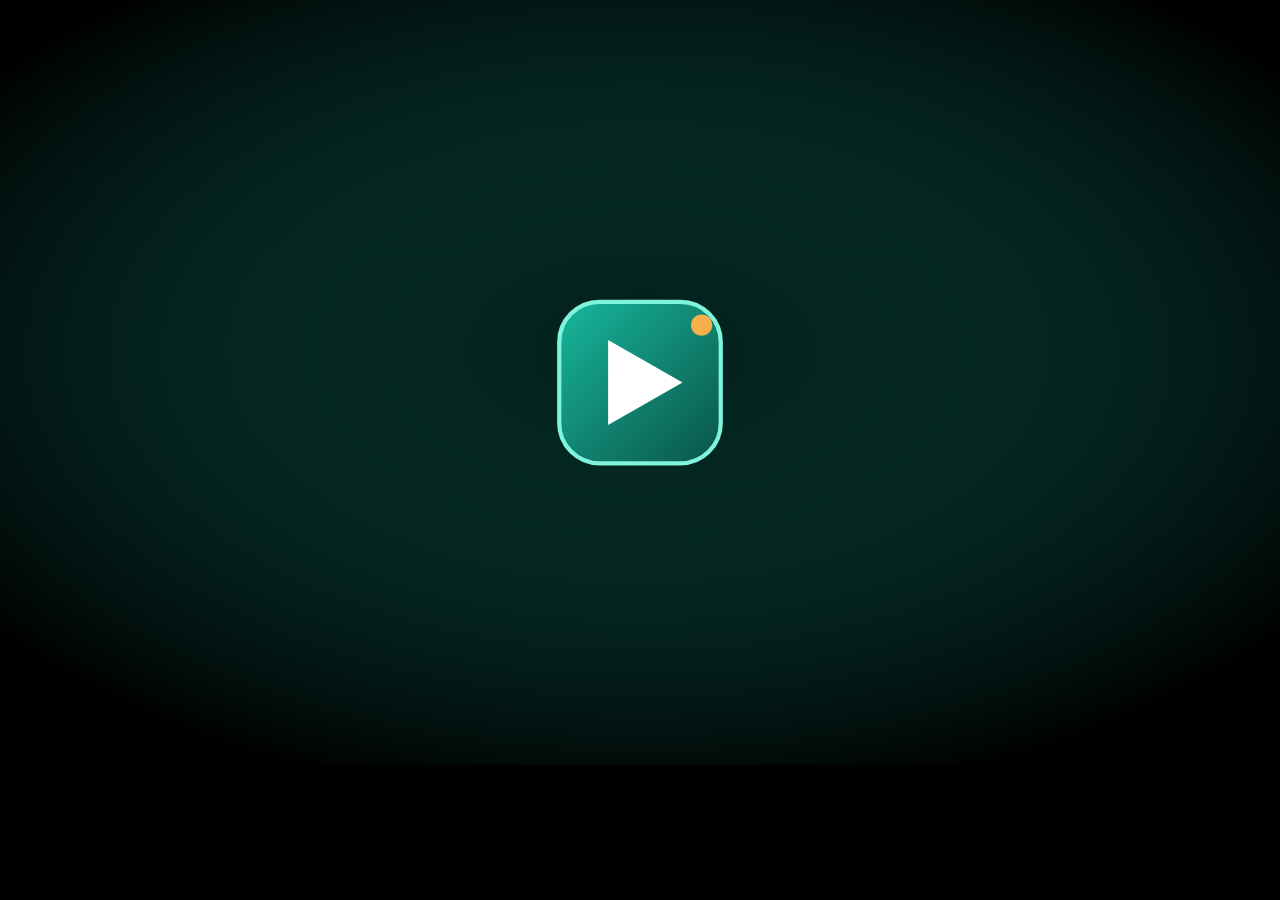
==== app/src/main/assets/index.html @ c2f41a92 "Add files via upload" ====
<!DOCTYPE html>
<html lang="ar" dir="rtl">
<head>
<meta charset="utf-8">
<meta name="viewport" content="width=device-width, initial-scale=1, viewport-fit=cover">
<title>وصلة TV | مشغل IPTV متكامل</title>
<link rel="icon" href="data:image/svg+xml,<svg xmlns='http://www.w3.org/2000/svg' viewBox='0 0 100 100'><text y='.9em' font-size='90'>▶</text></svg>">
<link href="https://fonts.googleapis.com/css2?family=Tajawal:wght@400;500;700&display=swap" rel="stylesheet" media="print" onload="this.media='all'">
<link rel="stylesheet" href="css/tokens.css">
<link rel="stylesheet" href="css/splash.css">
<link rel="stylesheet" href="css/base.css">

<link rel="stylesheet" href="css/glass.css">

<link rel="stylesheet" href="css/receiver.css">
<link rel="stylesheet" href="css/android.css">
<link rel="stylesheet" href="css/loading.css">
<link rel="stylesheet" href="css/settings.css">
<link rel="stylesheet" href="css/vod.css">
<link rel="stylesheet" href="css/vodplay.css">
<link rel="stylesheet" href="css/quickpanel.css">
<link rel="stylesheet" href="css/fonts.css">
<link rel="stylesheet" href="css/idle.css">
<link rel="stylesheet" href="css/polish.css">
<link rel="stylesheet" href="css/look.css">
</head>
<body>
<script>if(window.Android)document.documentElement.classList.add('droid')</script>
<div id="splash"><div class="lgw"><svg class="lgr" viewBox="0 0 200 200" xmlns="http://www.w3.org/2000/svg"><circle class="lgt" cx="100" cy="100" r="94"/><circle class="lgc" cx="100" cy="100" r="94"/></svg><svg class="sl-mark" viewBox="0 0 108 108" xmlns="http://www.w3.org/2000/svg"><defs><linearGradient id="slg" x1="0" y1="0" x2="1" y2="1"><stop offset="0" stop-color="#17b79c"/><stop offset="1" stop-color="#0a5448"/></linearGradient></defs><rect x="10" y="10" width="88" height="88" rx="22" fill="url(#slg)" stroke="#7ff3dc" stroke-width="2"/><polygon points="37,32 37,76 76,54" fill="#fff"/><circle cx="85" cy="23" r="6" fill="#f5b04c"/></svg></div><div class="sl-t">وصلة <b>TV</b></div><div class="sl-v" id="slv"></div></div>
<div id="qp"><div class="qpt">القائمة السريعة</div><div class="qpr" id="qpr"></div><div class="qph">← → تنقل · OK اختيار · رجوع: إغلاق (مرتان = خروج)</div></div>
<div id="lhint"></div>

<div id="updbar" class="hide">
  <span>📢 إصدار جديد <b id="updver"></b> متاح — <span id="updnotes" class="updnotes"></span></span>
  <a class="btn" id="updlink" target="_blank" rel="noopener">⬇ تنزيل</a>
  <button class="alt" id="updskip">لاحقاً</button>
</div>
<header>
  <span class="logo">▶</span><h1>وصلة TV</h1>
  <select id="lists" class="hide" title="القوائم المحفوظة"></select>
  <button class="alt" id="upd" title="تحديث القائمة من رابطها">🔄 تحديث</button>
  <a class="btn alt" id="blog" href="https://wasslatv.blogspot.com/" target="_blank" rel="noopener" title="صفحة التحديثات">📄 المدونة</a>
  <button class="alt" id="theme" title="تبديل الوضع (T)">🌓</button>
  <button class="alt" id="set" title="الإعدادات">⚙ الإعدادات</button>
</header>
<main>
  <aside id="side" class="hide">
    <div class="tools">
      <input id="q" type="search" placeholder="ابحث عن قناة ( / )">
      <select id="grp"></select>
    </div>
    <div class="count" id="count"></div>
    <div id="list"></div>
  </aside>
  <section style="position:relative;">
    <!-- شاشة الريسيفر OSD -->
    <div id="ldg"><div class="lgw"><svg class="lgr" viewBox="0 0 200 200" xmlns="http://www.w3.org/2000/svg"><circle class="lgt" cx="100" cy="100" r="94"/><circle class="lgc" cx="100" cy="100" r="94"/></svg><svg class="lgm" viewBox="0 0 108 108" xmlns="http://www.w3.org/2000/svg"><defs><linearGradient id="lgg" x1="0" y1="0" x2="1" y2="1"><stop offset="0" stop-color="#17b79c"/><stop offset="1" stop-color="#0a5448"/></linearGradient></defs><rect x="10" y="10" width="88" height="88" rx="22" fill="url(#lgg)" stroke="#7ff3dc" stroke-width="2"/><polygon points="37,32 37,76 76,54" fill="#fff"/><circle cx="85" cy="23" r="6" fill="#f5b04c"/></svg><b class="lgx">!</b></div><img id="ldgl" alt=""><div class="ldn" id="ldgn"></div><div class="lds" id="ldgs"></div><div class="ldh">OK إعادة المحاولة · ↑ ↓ قناة أخرى</div><div class="ldb"><button type="button" class="alt" id="ldgr">↻ إعادة المحاولة</button><button type="button" class="alt" id="ldgx">⏭ القناة التالية</button></div></div>
    <div id="osd" class="osd-overlay">القناة: 1</div>
    <div id="rbanner"><div class="b1"><div class="rn"></div><img alt=""><div class="ri"><b></b><small></small></div></div><div class="b2"><span class="bg"></span><span class="dt"></span><span class="rc"></span></div></div>
    <div id="rnum"></div>
    <div id="rtoast"></div>
    <div id="rmenu">
      <div class="mh"><span class="mt">📡 الريسيفر</span><span class="mg"></span><span class="mc"></span></div>
      <div class="rhead" id="rhead"><span class="h" data-h="sources"><svg viewBox="0 0 24 24" width="22" height="22" fill="currentColor" aria-hidden="true"><rect x="3" y="3" width="8" height="8" rx="2"/><rect x="13" y="3" width="8" height="8" rx="2"/><rect x="3" y="13" width="8" height="8" rx="2"/><rect x="13" y="13" width="8" height="8" rx="2"/></svg>المصادر</span></div>
      <div class="mb">
        <div class="ml"><div class="rows"></div></div>
        <div class="mp"><div class="pv"></div><div class="mi"><img alt=""><div><b></b><small></small></div></div></div>
      </div>
      <div class="mf" id="rhint"></div>
    </div>
    <button id="rexit">⚙ الإعدادات</button>

    <div id="load" class="hide">
      <div class="hero"><span class="logo big">▶</span><h2>وصلة TV</h2><p>مشغل IPTV متكامل - يدعم M3U و Xtream Codes</p></div>
      <div class="row"><button id="welcomeAdd">➕ إضافة قائمة أو سيرفر</button></div>
    </div>
    <div id="player" class="hide">
      <div id="resumebar" class="hide">🔊 القناة تعمل بدون صوت — <button class="alt" id="unmute">اضغط لتفعيل الصوت</button> <button class="alt" id="resumex" title="إغلاق">✕</button></div>
      <div class="nowrow" style="background: rgba(0,0,0,0.5); padding: 5px 10px; border-radius: 8px;">
        <button class="alt" id="cback" type="button" style="color:white; border-color:#555;">→ رجوع</button>
        <div id="now" style="color:white;"></div>
        <button class="alt" id="pf" style="color:white; border-color:#555;">☆ أضف للمفضلة</button>
      </div>
      <video id="v" controls playsinline></video>
      <div class="ctl" style="background: rgba(0,0,0,0.5); padding: 5px 10px; border-radius: 8px;">
        <button class="alt" id="prev" style="color:white; border-color:#555;" title="القناة السابقة (↑)">⏮ السابقة</button>
        <button class="alt" id="nextb" style="color:white; border-color:#555;" title="القناة التالية (↓)">التالية ⏭</button>
        <button class="alt" id="fsb" style="color:white; border-color:#555;" title="ملء الشاشة (F)">⛶ ملء الشاشة</button>
        <button class="alt" id="pipb" style="color:white; border-color:#555;" title="صورة داخل صورة (P)">▣ صورة داخل صورة</button>
      </div>
    </div>
    <div id="msg"></div>
  </section>
</main>
<footer>© 2026 DZ fastlink — جميع الحقوق محفوظة · تصميم <b>dahman atallaoui</b> · الإصدار <span id="fv"></span></footer>
<div id="st">
  <div class="sth"><span class="stt" id="stt">الإعدادات</span><span class="stm" id="stm"></span><button type="button" class="alt" id="stback">→ رجوع</button></div>
  <div class="stw"><nav class="snv" id="stnav"></nav><div class="stb" id="stb"></div></div>
  <div class="stpv" id="stpv"><span>معاينة البث</span></div>
  <div class="stf">↑ ↓ تنقل · OK اختيار · رجوع: خطوة للخلف</div>
</div>
<div id="vod">
  <div class="vtop"><span class="vlogo">🎬 المكتبة</span><div class="vtabs" id="vtabs"></div><span class="vsp"></span><span class="vhint">↑ ↓ ← → تنقل · OK فتح · رجوع</span></div>
  <div class="vhero" id="vodh"><img id="vpimg" alt=""><div><b id="vpt"></b><small id="vps"></small></div></div>
  <div class="vbody" id="vodb"></div>
</div>
<dialog id="kb" data-nav="grid">
  <h3 id="kbt"></h3>
  <div class="kbv" id="kbv"></div>
  <div class="kbg" id="kbg"></div>
</dialog>
<dialog id="nf">
  <h3>📄 ملف جديد</h3>
  <p id="nft"></p>
  <div style="display:flex;gap:8px;flex-wrap:wrap">
    <button type="button" id="nfadd">➕ إضافة</button>
    <button type="button" class="alt" id="nfskip">تجاهل</button>
    <button type="button" class="alt" id="nflater">لاحقاً</button>
  </div>
</dialog>
<dialog id="npad" data-nav="grid">
  <h3>🔢 رقم القناة</h3>
  <div id="npv"></div>
  <div class="npg">
    <button type="button" data-d="1">1</button><button type="button" data-d="2">2</button><button type="button" data-d="3">3</button>
    <button type="button" data-d="4">4</button><button type="button" data-d="5">5</button><button type="button" data-d="6">6</button>
    <button type="button" data-d="7">7</button><button type="button" data-d="8">8</button><button type="button" data-d="9">9</button>
    <button type="button" class="alt" id="npdel">⌫</button><button type="button" data-d="0">0</button><button type="button" id="npgo">✔ تشغيل</button>
  </div>
  <button type="button" class="alt" id="npcan">إلغاء</button>
</dialog>
<dialog id="chedit">
  <h3 id="cet">تعديل قناة</h3>
  <div class="sec" style="border:0;margin:0;padding:0">
    <label class="small">الرقم <input id="cen" type="number" min="1" max="9999"></label>
    <label class="small">الاسم <input id="cename"></label>
    <label class="small">الرابط <input id="ceu" dir="ltr"></label>
    <label class="small">المجموعة <input id="ceg"></label>
    <label class="small">رابط الشعار (اختياري) <input id="cel" dir="ltr"></label>
    <div id="cemsg" class="small" style="color:#e5484d"></div>
    <div style="display:flex;gap:8px;flex-wrap:wrap">
      <button id="cesave" type="button">💾 حفظ</button>
      <button class="alt" id="cedel" type="button">🗑 حذف</button>
      <button class="alt" id="cecan" type="button">إلغاء</button>
    </div>
  </div>
</dialog>
<dialog id="dlg">
  <h3>⚙ الإعدادات</h3>
  <p class="small"><b>وصلة TV</b> — الإصدار <span id="ver"></span> · © 2026 DZ fastlink · تصميم <b>dahman atallaoui</b></p>
  
  <div class="sec"><h4>➕ إضافة قائمة M3U</h4>
    <div class="drop" id="drop">اسحب ملف m3u هنا أو <label class="btn">اختر ملفاً<input id="file" type="file" multiple accept=".m3u,.m3u8,.txt,audio/x-mpegurl,application/vnd.apple.mpegurl" hidden></label></div>
    <div class="lb"><input id="url" type="url" placeholder="https://example.com/list.m3u"><button class="alt" id="fetch">جلب من رابط</button></div>
  </div>

  <div class="sec" style="border-top:1px dashed var(--line); padding-top:10px;">
    <h4>🔗 إضافة سيرفر Extreme (Xtream Codes)</h4>
    <div class="lrow">
      <input id="xt_host" type="text" placeholder="رابط السيرفر (مثال: http://domain.com:8080)" dir="ltr">
      <input id="xt_user" type="text" placeholder="اسم المستخدم" dir="ltr">
      <input id="xt_pass" type="password" placeholder="كلمة المرور" dir="ltr">
      <button class="btn" id="xt_add">إضافة السيرفر</button>
    </div>
  </div>

  <div class="sec"><h4>📚 قوائمك المحفوظة</h4>
    <div id="mgr"></div>
  </div>
  <div class="sec"><h4>🖼 المظهر</h4>
    <label class="small"><input type="checkbox" id="bgphoto"> إظهار الصورة الخلفية</label>
  </div>
  <div class="sec"><h4>▶ الاستئناف</h4>
    <label class="small"><input type="checkbox" id="resume"> شغّل آخر قناة تلقائياً عند فتح البرنامج</label>
  </div>
  <div class="sec"><h4>📡 القنوات المدمجة</h4>
    <div class="small" id="chinfo">—</div>
    <div style="display:flex;gap:8px;flex-wrap:wrap">
      <button class="alt" id="chadd" type="button">➕ إضافة / تحديث</button>
      <button class="alt" id="chrev" type="button">🔍 مراجعة المخفية</button>
      <button class="alt" id="chnew" type="button">➕ قناة جديدة</button>
      <button class="alt" id="chrst" type="button">↺ إعادة الضبط</button>
    </div>
    <div class="small">للتعديل: زر الفأرة الأيمن على القناة، أو F4 في قائمة الريسيفر.</div>
    <div id="chlist" style="display:none;max-height:240px;overflow:auto"></div>
  </div>
  <div class="sec"><h4>🔔 الصوت</h4>
    <label class="small"><input type="checkbox" id="zapsnd"> صوت قصير عند تغيير القناة (وضع الريسيفر)</label>
  </div>
  <div class="sec"><h4>🔄 التحديثات</h4>
    <p class="small">الإصدار الحالي: <b id="ver2"></b></p>
    <button class="alt" id="checkupd">🔄 فحص التحديثات</button>
  </div>
  <div class="danger2">
    <h4>⚠ حذف كل القوائم</h4>
    <p>سيُحذف كل شيء (القوائم + المفضلة + السجل) من هذا الجهاز ولا يمكن التراجع.</p>
    <div class="row">
      <input id="cf" placeholder="اكتب: مسح" autocomplete="off">
      <button id="forget" class="dng" disabled>🗑 حذف الكل</button>
    </div>
  </div>
  <input id="mfile" type="file" accept=".m3u,.m3u8,.txt,audio/x-mpegurl,application/vnd.apple.mpegurl" hidden>
  <div class="row" style="margin-top:14px"><button class="alt" id="close">إغلاق</button></div>
</dialog>

<script src="js/boot.js"></script>
<script src="js/libs.js"></script>
<script src="js/app.js"></script>
<script src="js/remote.js"></script>
<script src="js/receiver.js"></script>
<script src="js/modes.js"></script>
<script src="js/channels.js"></script>
<script src="js/android.js"></script>
<script src="js/tvnav.js"></script>
<script src="js/nav.js"></script>
<script src="js/loading.js"></script>
<script src="js/quickpanel.js"></script>
<script src="js/keyboard.js"></script>
<script src="js/settings.js"></script>
<script src="js/xtream.js"></script>
<script src="js/vod.js"></script>
<script src="js/newfiles.js"></script>
<script src="js/idle.js"></script>
<script src="js/splash.js"></script>
</body>
</html>
---- app/src/main/assets/css/tokens.css ----
/* ===== رموز التصميم الموحّدة (ألوان · مسافات · أنصاف أقطار) =====
   تُستعمل في المكوّنات الجديدة، وتُنقل إليها بقية الشاشات تدريجياً. */
:root{
  --w-bg0:#030d0b;--w-bg1:#06231e;--w-g1:#0a5448;--w-g2:#0e7c6b;--w-acc:#3dc9ae;
  --w-gold:#f5b04c;--w-ink:#ffffff;--w-mute:#9fcfc6;--w-line:#1f8f7c;
  --w-r:12px;--w-r-lg:20px;--w-safe:max(28px,4vw);   /* هامش آمن من حواف التلفاز */
  --w-fs:18px;                                       /* أصغر خط للمشاهدة من بعيد */
}
---- app/src/main/assets/css/splash.css ----
/* ===== الشاشة الافتتاحية (أندرويد) ===== */
#splash{display:none;position:fixed;inset:0;z-index:300;flex-direction:column;align-items:center;justify-content:center;gap:20px;background:linear-gradient(180deg,#0a3b34,#030d0b);color:#fff;transition:opacity .45s}
html.droid #splash{display:flex}
#splash.gone{opacity:0;pointer-events:none}
#splash .sl-mark{width:128px;height:128px;animation:slpop .9s ease-out both}
#splash .sl-t{font-size:34px;font-weight:800;letter-spacing:1px}
#splash .sl-t b{color:#f5b04c}
#splash .sl-bar{width:220px;height:4px;border-radius:2px;background:#ffffff26;overflow:hidden}
#splash .sl-bar i{display:block;height:100%;width:40%;border-radius:2px;background:#f5b04c;animation:slbar 1.4s ease-in-out infinite}
#splash .sl-v{font-size:14px;color:#9fcfc6;min-height:18px}
@keyframes slpop{from{transform:scale(.6);opacity:0}to{transform:scale(1);opacity:1}}
@keyframes slbar{0%{transform:translateX(-120%)}100%{transform:translateX(320%)}}
---- app/src/main/assets/css/base.css ----
:root{--bg:#f2f5f4;--panel:#fff;--ink:#12302f;--mute:#5f7776;--line:#d5e0de;--acc:#0e7c6b;--acc2:#e0902b;--sel:#e3f2ef}
@media (prefers-color-scheme:dark){:root:not([data-theme="light"]){--bg:#0d1e1d;--panel:#142a28;--ink:#e6f1ef;--mute:#8fa9a6;--line:#244240;--acc:#3dc9ae;--acc2:#f0a742;--sel:#1b3836}}
:root[data-theme="dark"]{--bg:#0d1e1d;--panel:#142a28;--ink:#e6f1ef;--mute:#8fa9a6;--line:#244240;--acc:#3dc9ae;--acc2:#f0a742;--sel:#1b3836}
*{box-sizing:border-box}
html,body{height:100%;margin:0}
html{padding-top:env(safe-area-inset-top,0px);padding-bottom:env(safe-area-inset-bottom,0px);scroll-padding-top:env(safe-area-inset-top,0px)}
body{background:var(--bg);color:var(--ink);font-family:Tajawal,system-ui,sans-serif;font-size:15px;display:flex;flex-direction:column}
header{display:flex;gap:10px;align-items:center;padding:10px 14px;border-bottom:1px solid var(--line);background:var(--panel);flex-wrap:wrap}
h1{font-size:18px;margin:0;font-weight:700;margin-inline-end:auto}
button,.btn,select,input,textarea{font:inherit;color:inherit}
.btn,button{background:var(--acc);color:#fff;border:0;border-radius:8px;padding:7px 14px;cursor:pointer;font-weight:500}
.btn.alt,button.alt{background:transparent;color:var(--ink);border:1px solid var(--line)}
:is(button,.btn,input,select,textarea,.ch):focus-visible{outline:2px solid var(--acc2);outline-offset:2px}
main{flex:1;min-height:0;display:grid;grid-template-columns:minmax(260px,360px) 1fr}
aside{display:flex;flex-direction:column;min-height:0;background:var(--panel);border-inline-end:1px solid var(--line)}
.tools{display:flex;gap:8px;padding:10px;border-bottom:1px solid var(--line)}
.tools input,.tools select{flex:1;min-width:0;background:var(--bg);border:1px solid var(--line);border-radius:8px;padding:7px 10px}
.count{padding:6px 12px;color:var(--mute);font-size:13px}
#list{flex:1;overflow-y:auto}
.ch{display:flex;gap:10px;align-items:center;padding:8px 12px;border-bottom:1px solid var(--line);cursor:pointer;width:100%;background:none;color:inherit;text-align:start;border-radius:0}
.ch:hover{background:var(--sel)}.ch.on{background:var(--sel);box-shadow:inset -3px 0 var(--acc)}
.ch img,.ch .ph{width:38px;height:38px;border-radius:6px;object-fit:contain;background:var(--bg);flex:none}
.ch .ph{display:grid;place-items:center;color:var(--mute);font-weight:700}
.ch b{display:block;font-weight:500;overflow:hidden;text-overflow:ellipsis;white-space:nowrap}
.ch small{color:var(--mute)}
.ch div{min-width:0}
section{display:flex;flex-direction:column;min-height:0;padding:14px;gap:10px;overflow-y:auto;background:#000;} /* خلفية سوداء للمشغل */
video{width:100%;height:100%;max-height:85vh;background:#000;border-radius:0;object-fit:contain}
#now{font-weight:700;font-size:17px;color:#fff;}
#msg{color:var(--mute);min-height:1.4em}
#msg.err{color:#c4452d}
#load{display:grid;gap:10px;max-width:560px;margin:auto;padding:10px}
#load textarea{min-height:110px;background:var(--panel);border:1px solid var(--line);border-radius:8px;padding:8px;direction:ltr;text-align:left}
#load .row{display:flex;gap:8px;flex-wrap:wrap}
#load input[type=url]{flex:1;min-width:180px;direction:ltr;background:var(--panel);border:1px solid var(--line);border-radius:8px;padding:7px 10px}
.drop{border:2px dashed var(--line);border-radius:12px;padding:22px;text-align:center;color:var(--mute)}
.drop.over{border-color:var(--acc);background:var(--sel)}
.hide{display:none!important}
main:has(#side.hide){grid-template-columns:1fr}
@media(max-width:760px){main{grid-template-columns:1fr;grid-template-rows:auto 1fr}aside{max-height:46vh;border-inline-end:0;border-bottom:1px solid var(--line);order:2}section{order:1}}

header{background:linear-gradient(135deg,#0a5448,#0e7c6b 60%,#15a88f);color:#fff;border:0;box-shadow:0 2px 12px #0003}
header .btn,header button{background:#ffffff26;color:#fff;border:1px solid #ffffff40}
header .btn:hover,header button:hover{background:#ffffff3d}
.logo{width:34px;height:34px;border-radius:10px;background:linear-gradient(135deg,var(--acc2),#f7c46a);display:grid;place-items:center;color:#12302f;font-size:15px;box-shadow:0 2px 8px #0003;flex:none}
.logo.big{width:68px;height:68px;border-radius:20px;font-size:28px;margin:0 auto}
.hero{text-align:center;padding:6px 0 4px}.hero h2{margin:12px 0 4px;font-size:26px}.hero p{margin:0;color:var(--mute)}
.drop{background:var(--panel)}
aside,#load textarea,#load input[type=url]{box-shadow:0 1px 6px #0000000d}
.ch{transition:background .15s}
video{box-shadow:0 6px 24px #0004}
footer{text-align:center;padding:7px 10px;font-size:12.5px;color:var(--mute);background:var(--panel);border-top:1px solid var(--line)}
dialog{background:var(--panel);color:var(--ink);border:1px solid var(--line);border-radius:14px;padding:20px;max-width:440px;width:92%;font-family:inherit}
dialog::backdrop{background:#0008}dialog h3{margin:0 0 8px}dialog .small{font-size:13px;color:var(--mute)}
button.dng{background:#c4452d}button:disabled{opacity:.4;cursor:not-allowed}


.rw{display:flex;align-items:stretch;border-bottom:1px solid var(--line)}
.rw .ch{flex:1;border-bottom:0;min-width:0}
.st{background:none;color:var(--mute);padding:0 14px;border-radius:0;font-size:19px;border:0}
.st.on{color:var(--acc2)}.st:hover{background:var(--sel)}
.nowrow{display:flex;gap:10px;align-items:center;flex-wrap:wrap}
.nowrow #now{margin-inline-end:auto}
.ctl{display:flex;gap:8px;flex-wrap:wrap;align-items:center}
.ctl select,header select{background:var(--panel);color:var(--ink);border:1px solid var(--line);border-radius:8px;padding:6px 8px;max-width:200px}
header select{background:#ffffff26;color:#fff;border-color:#ffffff40}
header select option{color:#12302f}
dialog{max-width:640px;max-height:90vh;overflow:auto}
.sec{border-top:1px solid var(--line);margin-top:14px;padding-top:12px;display:grid;gap:8px}
.sec h4{margin:0}
.sec textarea,.sec input[type=text],.sec input[type=url],.lrow input{background:var(--bg);border:1px solid var(--line);border-radius:8px;padding:7px 10px;min-width:0}
.sec textarea{min-height:90px;direction:ltr;text-align:left}
.sec input[type=url]{flex:1;min-width:180px;direction:ltr}
.lb{display:flex;gap:6px;flex-wrap:wrap;align-items:center}
.lb button,.lb .btn{padding:5px 11px;font-size:13px}
.lrow{display:grid;gap:6px;padding:10px;border:1px solid var(--line);border-radius:10px}
.lrow.cur{border-color:var(--acc);background:var(--sel)}
.lrow .lu{direction:ltr;text-align:left}
.lrow small{color:var(--mute)}

/* منطقة الخطر */
.danger2{border:1px solid #c4452d33;background:#c4452d0d;border-radius:10px;padding:12px;margin-top:18px}
.danger2 h4{margin:0 0 6px;color:#c4452d;font-size:14px}
.danger2 p{margin:0 0 10px;font-size:12.5px;color:var(--mute)}
.danger2 .row{display:flex;gap:8px;flex-wrap:wrap}
.danger2 input{flex:1;min-width:140px;background:var(--panel);border:1px solid var(--line);border-radius:8px;padding:7px 10px}
:root[data-theme="dark"] .danger2,:root:not([data-theme="light"]) .danger2{background:#c4452d14;border-color:#c4452d55}
@media (prefers-color-scheme:dark){:root:not([data-theme="light"]) .danger2{background:#c4452d14;border-color:#c4452d55}}

/* شريط الاستئناف */
#resumebar{display:flex;gap:10px;align-items:center;flex-wrap:wrap;padding:8px 12px;background:linear-gradient(135deg,#0e7c6b,#15a88f);color:#fff;border-radius:8px;font-size:14px}
#resumebar button{background:#ffffff26;color:#fff;border:1px solid #ffffff40;padding:4px 11px;font-size:13px;border-radius:6px;cursor:pointer;font-family:inherit}
#resumebar button:hover{background:#ffffff3d}
#resumebar #resumex{margin-inline-start:auto;padding:2px 8px}

/* شريط التحديث */
#updbar{display:flex;gap:10px;align-items:center;flex-wrap:wrap;padding:10px 14px;background:linear-gradient(135deg,#e0902b,#f7c46a);color:#12302f;font-weight:500;font-size:14px;box-shadow:0 2px 8px #0002}
#updbar span{margin-inline-end:auto;min-width:0}
#updbar .updnotes{opacity:.8;font-size:13px}
#updbar .btn{background:#12302f;color:#fff;text-decoration:none;padding:6px 14px;border-radius:8px;font-size:13px;font-weight:500;flex:none}
#updbar button{background:transparent;color:#12302f;border:1px solid #12302f40;padding:5px 10px;border-radius:6px;font-size:13px;cursor:pointer;font-family:inherit;flex:none}
#updbar button:hover{background:#12302f1a}
@media(max-width:600px){#updbar{font-size:13px;padding:8px 10px}#updbar .updnotes{display:none}}

/* التحكم بالريموت (Overlay) */
.osd-overlay {
  position: absolute;
  top: 20px;
  right: 20px;
  background: rgba(0, 0, 0, 0.7);
  color: #fff;
  padding: 10px 20px;
  border-radius: 8px;
  font-size: 18px;
  font-weight: bold;
  z-index: 100;
  border: 1px solid #444;
  display: none;
  pointer-events: none;
}
---- app/src/main/assets/css/glass.css ----
/* ===== واجهة زجاجية ===== */
:root{--panel:rgba(255,255,255,.52);--bg:#e6f0ee;--line:rgba(18,48,47,.13);--edge:rgba(255,255,255,.72);--sel:rgba(14,124,107,.16);--field:rgba(255,255,255,.55);--shadow:0 8px 32px rgba(10,60,52,.14);--ph:.42;--veil:rgba(236,246,244,.6)}
@media (prefers-color-scheme:dark){:root:not([data-theme="light"]){--panel:rgba(16,38,36,.52);--bg:#061312;--line:rgba(255,255,255,.12);--edge:rgba(255,255,255,.18);--sel:rgba(61,201,174,.18);--field:rgba(0,0,0,.28);--shadow:0 8px 32px rgba(0,0,0,.38);--ph:.36;--veil:rgba(6,19,18,.55)}}
:root[data-theme="dark"]{--panel:rgba(16,38,36,.52);--bg:#061312;--line:rgba(255,255,255,.12);--edge:rgba(255,255,255,.18);--sel:rgba(61,201,174,.18);--field:rgba(0,0,0,.28);--shadow:0 8px 32px rgba(0,0,0,.38);--ph:.36;--veil:rgba(6,19,18,.55)}
*{scrollbar-width:thin;scrollbar-color:rgba(120,150,145,.55) transparent}
header{background:linear-gradient(135deg,rgba(10,84,72,.78),rgba(14,124,107,.66) 60%,rgba(21,168,143,.6));-webkit-backdrop-filter:blur(18px) saturate(160%);backdrop-filter:blur(18px) saturate(160%);border-bottom:1px solid rgba(255,255,255,.28);box-shadow:0 4px 24px rgba(0,0,0,.18)}
aside,footer{background:var(--panel);-webkit-backdrop-filter:blur(22px) saturate(150%);backdrop-filter:blur(22px) saturate(150%);border-color:var(--edge)}
aside{box-shadow:var(--shadow)}
footer{border-top:1px solid var(--edge)}
.tools input,.tools select,.sec textarea,.sec input[type=text],.sec input[type=url],.lrow input,#load textarea,#load input[type=url],.danger2 input,.ctl select{background:var(--field);border:1px solid var(--edge)}
.ch img,.ch .ph{background:var(--field)}
#load{background:var(--panel);-webkit-backdrop-filter:blur(14px) saturate(150%);backdrop-filter:blur(14px) saturate(150%);border:1px solid var(--edge);border-radius:20px;padding:26px;box-shadow:var(--shadow)}
.drop{background:var(--field);border-color:var(--edge)}
.btn.alt,button.alt{background:var(--field);border:1px solid var(--edge)}
header .btn.alt,header button.alt{background:rgba(255,255,255,.16);border:1px solid rgba(255,255,255,.35);color:#fff}
dialog{background:var(--panel);-webkit-backdrop-filter:blur(26px) saturate(160%);backdrop-filter:blur(26px) saturate(160%);border:1px solid var(--edge);box-shadow:0 20px 60px rgba(0,0,0,.35)}
dialog::backdrop{background:rgba(0,0,0,.32);-webkit-backdrop-filter:blur(5px);backdrop-filter:blur(5px)}
.lrow{background:var(--field);border-color:var(--edge)}
.lrow.cur{border-color:var(--acc);background:var(--sel)}
video{border:1px solid var(--edge)}
---- app/src/main/assets/css/receiver.css ----
/* ===== وضع الريسيفر (شكل ريسيفر فضائي كلاسيكي) ===== */
body.rcv header,body.rcv footer,body.rcv aside,body.rcv #updbar,body.rcv .nowrow,body.rcv .ctl,body.rcv #osd{display:none!important}
body.rcv main{display:block}
body.rcv section{position:fixed!important;inset:0;background:#000;z-index:5}
body.rcv.menu section{background:linear-gradient(160deg,#0e7c6b,#0a3b34 55%,#04120f)}
body.rcv #player{position:absolute;inset:0;display:block;cursor:pointer}
body.rcv #player.hide{display:none!important}
body.rcv #player video{width:100%;height:100%;object-fit:contain;background:#000;border:0;border-radius:0;box-shadow:none;display:block}
body.rcv #player video.pvid{border:3px solid #3dc9ae;border-radius:4px;box-shadow:0 0 0 2px #06332c,0 10px 30px #000a;object-fit:cover}
body.rcv #msg{position:absolute;bottom:150px;inset-inline:0;text-align:center;z-index:30}
#rbanner{position:absolute;inset-inline:3%;bottom:4%;display:none;flex-direction:column;border-radius:6px;overflow:hidden;z-index:40;border:2px solid #3dc9ae;background:linear-gradient(180deg,#15a88f,#0a5448 55%,#062f28);color:#fff;box-shadow:0 10px 40px rgba(0,0,0,.6)}
#rbanner.on{display:flex}
#rbanner .b1{display:flex;align-items:center;gap:16px;padding:12px 18px}
#rbanner .rn{font-size:40px;font-weight:800;color:#f5b04c;min-width:104px;text-align:center;direction:ltr;background:#04201b;border:2px solid #3dc9ae;border-radius:4px;padding:2px 8px}
#rbanner img{width:60px;height:60px;object-fit:contain;border-radius:6px;background:#ffffff22}
#rbanner .ri{flex:1;min-width:0}
#rbanner .ri b{display:block;font-size:28px;overflow:hidden;text-overflow:ellipsis;white-space:nowrap}
#rbanner .ri small{color:#d2efe9;font-size:15px}
#rbanner .b2{display:flex;align-items:center;gap:12px;padding:6px 18px;background:#04201bcc;border-top:1px solid #3dc9ae66;font-size:15px;color:#d2efe9}
#rbanner .bg{display:flex;gap:8px;flex:1}
#rbanner .bg i{font-style:normal;font-weight:700;font-size:13px;color:#04201b;background:#f5b04c;border-radius:3px;padding:1px 8px}
#rbanner .rc{font-size:22px;color:#fff;direction:ltr;font-weight:700}
#rnum{position:absolute;top:24px;inset-inline-end:28px;display:none;font-size:64px;font-weight:800;color:#f5b04c;padding:4px 26px;border-radius:6px;background:#04201b;border:3px solid #3dc9ae;z-index:51;direction:ltr;letter-spacing:6px}
#rtoast{position:absolute;top:24px;inset-inline-start:50%;transform:translateX(50%);display:none;padding:10px 22px;border-radius:6px;font-size:18px;z-index:50;background:#04201b;color:#fff;border:2px solid #3dc9ae}
#rtoast.on{display:block}
#rmenu{position:absolute;inset:0;display:none;flex-direction:column;z-index:43;color:#fff}
#rmenu.on{display:flex}
#rmenu .mh{display:flex;align-items:center;gap:16px;padding:12px 28px;background:linear-gradient(90deg,#15a88f,#0a5448);border-bottom:2px solid #3dc9ae}
#rmenu .mt{font-size:24px;font-weight:800;color:#f5b04c}
#rmenu .mg{flex:1;font-size:17px;color:#e6f7f3}
#rmenu .mc{font-size:20px;font-weight:700;direction:ltr}
#rmenu .mb{flex:1;display:flex;gap:26px;padding:18px 28px;min-height:0}
#rmenu .ml{width:50%;display:flex;flex-direction:column;min-height:0;background:#04120f99;border:2px solid #1f8f7c;border-radius:4px}
#rmenu .rows{flex:1;overflow-y:auto}
#rmenu .r{display:flex;align-items:center;gap:12px;padding:8px 14px;border-bottom:1px solid #3dc9ae26;font-size:19px;cursor:pointer}
#rmenu .r .n{min-width:58px;text-align:center;background:#0a5448;border-radius:3px;padding:1px 6px;direction:ltr;color:#f5b04c;font-weight:700}
#rmenu .r .t{flex:1;min-width:0;overflow:hidden;text-overflow:ellipsis;white-space:nowrap}
#rmenu .r .s{color:#f5b04c}
#rmenu .r.cur .t::after{content:" ▶";color:#3dc9ae}
#rmenu .r.sel{background:linear-gradient(90deg,#2fd1b0,#0e8a76);box-shadow:inset 0 0 0 1px #d6fff5}
#rmenu .mp{flex:1;display:flex;flex-direction:column;gap:14px;min-width:0}
#rmenu .pv{width:100%;aspect-ratio:16/9}
#rmenu .mi{display:flex;align-items:center;gap:14px;padding:12px 16px;background:#04120f99;border:2px solid #1f8f7c;border-radius:4px}
#rmenu .mi img{width:54px;height:54px;object-fit:contain;background:#ffffff22;border-radius:6px}
#rmenu .mi b{display:block;font-size:22px}
#rmenu .mi small{color:#d2efe9;font-size:15px}
#rmenu .mf{display:flex;gap:26px;flex-wrap:wrap;padding:10px 28px;background:#04120f;border-top:2px solid #1f8f7c;font-size:15px}
#rmenu .mf u{display:inline-block;width:14px;height:14px;border-radius:50%;margin-inline-end:8px;vertical-align:-2px}
#rmenu .c1{background:#e53935}#rmenu .c2{background:#43a047}#rmenu .c3{background:#fdd835}#rmenu .c4{background:#1e88e5}
#rexit{position:absolute;top:16px;inset-inline-start:16px;z-index:52;display:none;padding:7px 14px;border-radius:4px;cursor:pointer;background:#04201b;color:#fff;border:2px solid #3dc9ae}
#rexit.on{display:block}

/* ----- أقسام + خيارات القناة + أذرع التحكم ----- */
#rmenu .tabs{display:flex;gap:8px;padding:8px 28px;overflow-x:auto;background:#04201b;border-bottom:1px solid #1f8f7c}
#rmenu .tabs .t{white-space:nowrap;padding:8px 16px;border-radius:999px;border:2px solid transparent;color:#d2efe9;font-size:16px}
#rmenu .tabs .t.on{background:#0a5448;color:#fff;font-weight:700}
#rmenu .tabs .t.sel{border-color:#f5b04c;box-shadow:0 0 0 4px rgba(245,176,76,.3)}
#rmenu .mact{display:flex;flex-direction:column;gap:8px}
#rmenu .mact .a{padding:10px 14px;border-radius:8px;background:#04201b99;border:2px solid #1f8f7c;font-size:16px;cursor:pointer}
#rmenu .mact .a.sel{border-color:#f5b04c;background:#0a5448;box-shadow:0 0 0 4px rgba(245,176,76,.3)}
#rmenu:not(.z-rows) .r.sel{opacity:.65}
#rmenu .r.sel{outline:2px solid #f5b04c;outline-offset:-2px}
#npv{font-size:36px;text-align:center;direction:ltr;min-height:48px;letter-spacing:6px}
.npg{display:grid;grid-template-columns:repeat(3,1fr);gap:8px;margin:10px 0}
.npg button{font-size:22px;padding:14px 8px}

/* ----- الأزرار العلوية في قائمة القنوات ----- */
#rmenu .rhead{display:flex;gap:10px;padding:8px 28px;background:#04201b;border-bottom:1px solid #1f8f7c}
#rmenu .rhead .h{white-space:nowrap;padding:8px 18px;border-radius:999px;border:2px solid transparent;color:#d2efe9;font-size:16px;background:#0a544866;cursor:pointer}
#rmenu .rhead .h.sel{border-color:#f5b04c;box-shadow:0 0 0 4px rgba(245,176,76,.3);background:#0a5448;color:#fff;font-weight:700}
#rmenu:not(.z-rows) .r.sel{opacity:.65}

/* ----- تحسين الصف المحدد: نص داكن واضح + رقم ثابت + هوامش آمنة + تمرير الاسم الطويل ----- */
#rmenu .mh,#rmenu .mb,#rmenu .mf,#rmenu .tabs,#rmenu .rhead{padding-inline:var(--w-safe)}
#rmenu .r .n{flex:none;min-width:76px;box-sizing:border-box}
#rmenu .r .t{display:block}
#rmenu .r .t>span{display:inline-block;white-space:nowrap}
#rmenu .r.sel{background:linear-gradient(90deg,#f5b04c,#ffd27a);color:#1a1100;font-weight:800;outline:3px solid #fff;outline-offset:-3px;box-shadow:0 0 0 3px #f5b04c66}
#rmenu .r.sel .n{background:#04201b;color:#f5b04c}
#rmenu .r.sel .s,#rmenu .r.cur.sel .t::after{color:#7a3d00}
#rmenu .r.sel .t.mqc{text-overflow:clip}
#rmenu .r.sel .t>span.mq{animation:rmq 6s linear 0.8s infinite alternate}
@keyframes rmq{to{transform:translateX(var(--mq))}}
---- app/src/main/assets/css/android.css ----
body.tv *{-webkit-backdrop-filter:none!important;backdrop-filter:none!important}
body.android{-webkit-tap-highlight-color:transparent}
body.tv button:focus,body.tv select:focus,body.tv input:focus,body.tv a:focus,body.tv textarea:focus{outline:4px solid #f0a742!important;outline-offset:3px;box-shadow:0 0 0 9px rgba(240,167,66,.28),0 10px 26px rgba(0,0,0,.5)!important;position:relative;z-index:3}
body.tv .rw .ch:focus,body.tv #tmg button:focus{background:var(--acc)!important;color:#fff!important}
body.tv .smk:focus,body.tv .ch:focus{transform:scale(1.04)}
body.tv input[readonly]{caret-color:transparent}

body.android #q{display:none}

body.android header{display:none!important}
---- app/src/main/assets/css/loading.css ----
/* شاشة انتظار البث صارت في idle.css (15.0.0) */
---- app/src/main/assets/css/settings.css ----
/* ===== الإعدادات + لوحة المفاتيح + تنبيه الملفات الجديدة ===== */
#st{display:none;position:fixed;inset:0;z-index:80;flex-direction:column;background:radial-gradient(circle at 70% 10%,#0e6b5b 0,#06231e 55%,#030d0b 100%);color:#fff}
#st.on{display:flex}
#st .sth{display:flex;align-items:center;gap:16px;padding:16px 28px;background:linear-gradient(90deg,#0a5448,#0e7c6b);border-bottom:2px solid #3dc9ae}
#st .stt{font-size:26px;font-weight:800;color:#f5b04c}
#st .stm{flex:1;font-size:16px;color:#d2efe9}
#st .stb{flex:1;overflow-y:auto;padding:16px 28px;display:flex;flex-direction:column;gap:10px}
#st .srow{display:flex;align-items:center;gap:14px;width:100%;text-align:start;padding:14px 18px;border-radius:12px;border:2px solid #1f8f7c;background:#04201b99;color:#fff;font-size:19px}
#st .srow i{font-style:normal;font-size:22px;min-width:56px;text-align:center;color:#f5b04c}
#st .srow .sl{flex:1;min-width:0;overflow:hidden;text-overflow:ellipsis;white-space:nowrap}
#st .srow .ss{color:#9fcfc6;font-size:14px;max-width:45%;overflow:hidden;text-overflow:ellipsis;white-space:nowrap}
#st .srow.danger{border-color:#c0505a}
#st .sep{padding:10px 6px 0;color:#f5b04c;font-size:15px}
#st .stf{padding:8px 28px;font-size:13px;color:#9fcfc6;border-top:1px solid #1f8f7c}
#kb{width:min(940px,96vw)}
#kb h3{margin:0 0 8px}
#kb .kbv{min-height:46px;font-size:24px;padding:8px 12px;border:2px solid #3dc9ae;border-radius:10px;word-break:break-all;margin-bottom:10px;direction:auto}
#kb .kbr{display:flex;gap:6px;justify-content:center;margin-bottom:6px}
#kb .k{min-width:52px;height:50px;font-size:22px;border-radius:8px;padding:0 10px;flex:0 0 auto}
#kb .k.w{min-width:110px}
#kb .k.ww{min-width:240px}
#kb .k.ok{background:#0e7c6b;color:#fff;font-weight:700}

/* ----- معاينة البث أثناء تعديل القنوات ----- */
#stpv{display:none;position:fixed;top:96px;inset-inline-end:24px;width:340px;aspect-ratio:16/9;border:3px solid #f5b04c;border-radius:8px;background:#000;color:#9fcfc6;z-index:85;align-items:center;justify-content:center;font-size:14px}
#st.pv #stpv{display:flex}
#st.pv .stb{padding-inline-end:392px}
body.stprev section{z-index:90!important;background:transparent!important;pointer-events:none}
body.stprev #rbanner,body.stprev #rnum,body.stprev #rtoast,body.stprev #ldg,body.stprev #osd,body.stprev #rmenu{display:none!important}
body.stprev #player{background:transparent!important}

/* ===== تخطيط الإعدادات على نمط IPTVnator: شريط أقسام جانبي + صفوف (عنوان · وصف · مفتاح) ===== */
#st .stw{flex:1;display:flex;min-height:0}
#st .snv{width:270px;flex:none;display:flex;flex-direction:column;gap:6px;padding:18px 14px;background:#04120fd9;border-inline-end:1px solid #1f8f7c66;overflow-y:auto}
#st .snv button{display:flex;align-items:center;gap:12px;width:100%;text-align:start;padding:12px 14px;border-radius:12px;border:2px solid transparent;background:transparent;color:#d2efe9;font-size:18px}
#st .snv button i{font-style:normal;min-width:26px;text-align:center;font-size:20px}
#st .snv button.on{background:#0e7c6b;color:#fff;font-weight:800;border-color:#3dc9ae}
#st .stb{max-width:980px;margin-inline:auto;width:100%;padding-inline:var(--w-safe);gap:0}
#st .srow{border:0;border-bottom:1px solid #1f8f7c55;border-radius:0;background:transparent;padding:16px 8px;gap:16px}
#st .srow:focus{background:#0a544899;border-radius:12px}
#st .srow i{min-width:40px}
#st .srow .sx{flex:1;min-width:0;display:flex;flex-direction:column;gap:3px}
#st .srow .sl{font-size:20px;font-weight:800;white-space:normal}
#st .srow .ss{max-width:none;white-space:normal;color:#9fcfc6;font-size:15px;line-height:1.5}
#st .srow .sc{font-style:normal;flex:none;min-width:150px;text-align:center;padding:9px 14px;border:2px solid #3dc9ae;border-radius:8px;font-size:16px}
#st .srow .sc.sw{min-width:0;width:54px;height:30px;padding:0;border-radius:999px;position:relative;background:#04201b}
#st .srow .sc.sw::after{content:"";position:absolute;top:3px;inset-inline-start:3px;width:20px;height:20px;border-radius:50%;background:#9fcfc6;transition:.15s}
#st .srow .sc.sw.on{background:#0e7c6b}
#st .srow .sc.sw.on::after{inset-inline-start:27px;background:#f5b04c}
#st .sep{padding:18px 8px 6px;font-size:16px;font-weight:800}
---- app/src/main/assets/css/vod.css ----
/* ===== مكتبة الأفلام والمسلسلات ===== */
#vod{display:none;position:fixed;inset:0;z-index:70;flex-direction:column;background:linear-gradient(180deg,#06231e,#030d0b);color:#fff}
#vod.on{display:flex}
body.cine-play #vod{display:none!important}
#vod .vtop{display:flex;align-items:center;gap:18px;padding:12px 28px;background:linear-gradient(90deg,#0a5448,#0e7c6b)}
#vod .vlogo{font-size:22px;font-weight:800;color:#f5b04c;white-space:nowrap}
#vod .vtabs{display:flex;gap:8px}
#vod .vt{padding:7px 18px;border-radius:999px;border:2px solid transparent;font-size:16px;background:#ffffff1f;cursor:pointer;white-space:nowrap}
#vod .vt.on{background:#f5b04c;color:#04201b;font-weight:700}
#vod .vt.sel{border-color:#fff;box-shadow:0 0 0 4px rgba(245,176,76,.4)}
#vod .vsp{flex:1}
#vod .vhint{font-size:13px;color:#d2efe9}
#vod .vhero{display:flex;gap:18px;align-items:center;padding:14px 28px;min-height:158px;background:radial-gradient(circle at 80% 0,#0e6b5b66,transparent 60%)}
#vod .vhero img{width:92px;height:138px;object-fit:cover;border-radius:10px;background:#ffffff1f}
#vod .vhero b{display:block;font-size:26px;margin-bottom:4px}
#vod .vhero small{color:#9fcfc6;font-size:15px}
#vod .vbody{flex:1;overflow-y:auto;padding-bottom:24px}
#vod .vrow{padding:6px 28px}
#vod .vrt{font-size:17px;color:#f5b04c;margin:6px 0}
#vod .vcs{display:flex;gap:12px;overflow:hidden;padding:10px 6px}
#vod .vc{position:relative;flex:0 0 auto;width:116px;height:174px;border-radius:10px;overflow:hidden;background:linear-gradient(160deg,#0e7c6b,#0a3b34);transition:transform .12s;border:3px solid transparent}
#vod .vc img{width:100%;height:100%;object-fit:cover;display:block}
#vod .vc.noimg::before{content:attr(data-i);position:absolute;inset:0;display:grid;place-items:center;font-size:46px;color:#ffffff66}
#vod .vc .vn{position:absolute;inset-inline:0;bottom:0;padding:18px 6px 6px;font-size:12px;line-height:1.3;background:linear-gradient(transparent,#000d);max-height:62px;overflow:hidden}
#vod .vc i{position:absolute;top:6px;inset-inline-start:6px;font-style:normal;font-size:10px;background:#f5b04c;color:#04201b;border-radius:4px;padding:1px 6px}
#vod .vc.sel{transform:scale(1.1);border-color:#f5b04c;z-index:2;box-shadow:0 8px 24px #000a}
#vod .vseas{display:flex;gap:8px;padding:10px 28px;flex-wrap:wrap}
#vod .vs{padding:7px 16px;border-radius:999px;background:#ffffff1f;font-size:16px;cursor:pointer;border:2px solid transparent}
#vod .vs.on{background:#0a5448;font-weight:700}
#vod .vs.sel{border-color:#f5b04c}
#vod .veps{padding:0 28px}
#vod .ve{display:flex;gap:14px;padding:11px 14px;border-radius:10px;border:2px solid transparent;font-size:17px;cursor:pointer}
#vod .ve .n{min-width:90px;color:#f5b04c}
#vod .ve.sel{background:linear-gradient(90deg,#2fd1b0,#0e8a76);border-color:#f5b04c}
#vod .vempty{padding:60px 28px;text-align:center;color:#d2efe9;font-size:20px;line-height:1.8;white-space:pre-line}
---- app/src/main/assets/css/vodplay.css ----
/* ===== تشغيل الأفلام والمسلسلات بملء الشاشة ===== */
body.cine-play section{position:fixed!important;inset:0;z-index:30;background:#000}
body.cine-play #player{position:absolute;inset:0;display:flex;flex-direction:column;gap:8px;padding:12px}
body.cine-play #player video{flex:1;min-height:0;width:100%;object-fit:contain;background:#000;border:0}
---- app/src/main/assets/css/quickpanel.css ----
/* ===== القائمة السريعة (زر رجوع من البث) + تلميح البث ===== */
#qp{display:none;position:fixed;inset-inline:0;bottom:0;z-index:90;flex-direction:column;gap:12px;padding:18px var(--w-safe) 22px;background:linear-gradient(180deg,#0a544899,#04120ff2);border-top:2px solid var(--w-acc);color:var(--w-ink)}
#qp.on{display:flex}
#qp .qpt{font-size:20px;font-weight:800;color:var(--w-gold)}
#qp .qpr{display:flex;gap:12px;justify-content:center;flex-wrap:wrap}
#qp .qb{display:flex;flex-direction:column;align-items:center;gap:6px;min-width:118px;padding:14px 12px;border-radius:var(--w-r-lg);border:3px solid transparent;background:#04201bcc;font-size:var(--w-fs);cursor:pointer}
#qp .qb i{font-style:normal;font-size:34px}
#qp .qb.sel{border-color:var(--w-gold);background:var(--w-g1);box-shadow:0 0 0 6px rgba(245,176,76,.28);transform:scale(1.06)}
#qp .qph{font-size:14px;color:var(--w-mute);text-align:center}
#lhint{position:fixed;bottom:5vh;inset-inline:0;margin:auto;width:max-content;max-width:90vw;padding:9px 22px;border-radius:999px;background:#04201bd9;color:#d2efe9;font-size:var(--w-fs);z-index:50;opacity:0;pointer-events:none;transition:opacity .35s}
#lhint.on{opacity:1}
body.menu #lhint,body.vod #lhint{display:none}
---- app/src/main/assets/css/fonts.css ----
/* ===== خط Tajawal (SIL Open Font License) مضمَّن داخل التطبيق: يعمل بلا إنترنت ===== */
@font-face{font-family:'Tajawal';src:url('../fonts/tajawal-regular.ttf') format('truetype');font-weight:400;font-style:normal;font-display:block}
@font-face{font-family:'Tajawal';src:url('../fonts/tajawal-medium.ttf') format('truetype');font-weight:500;font-style:normal;font-display:block}
@font-face{font-family:'Tajawal';src:url('../fonts/tajawal-bold.ttf') format('truetype');font-weight:700;font-style:normal;font-display:block}
@font-face{font-family:'Tajawal';src:url('../fonts/tajawal-extrabold.ttf') format('truetype');font-weight:800;font-style:normal;font-display:block}
:root{--w-font:'Tajawal',system-ui,-apple-system,'Segoe UI',Roboto,sans-serif}
html body,button,input,select,textarea,dialog{font-family:var(--w-font)}
---- app/src/main/assets/css/idle.css ----
/* ===== شاشة السكون والانتظار (15.0.0): خلفية العلامة حين لا يوجد بث + شاشة تحميل/فشل هادئة =====
   بلا رسوم متحركة ثقيلة: دوّار واحد بـ transform فقط، ويُوقف عند prefers-reduced-motion. */
:root{--idle-art:url("data:image/svg+xml,%3Csvg xmlns=%22http://www.w3.org/2000/svg%22 viewBox=%220 0 640 360%22%3E%3Cdefs%3E%3CradialGradient id=%22g%22 cx=%2250%25%22 cy=%2242%25%22 r=%2275%25%22%3E%3Cstop offset=%220%22 stop-color=%22%230e7c6b%22/%3E%3Cstop offset=%22.55%22 stop-color=%22%2306231e%22/%3E%3Cstop offset=%221%22 stop-color=%22%23030d0b%22/%3E%3C/radialGradient%3E%3ClinearGradient id=%22l%22 x1=%220%22 y1=%220%22 x2=%221%22 y2=%221%22%3E%3Cstop offset=%220%22 stop-color=%22%2317b79c%22/%3E%3Cstop offset=%221%22 stop-color=%22%230a5448%22/%3E%3C/linearGradient%3E%3C/defs%3E%3Crect width=%22640%22 height=%22360%22 fill=%22url%28%23g%29%22/%3E%3Cg fill=%22none%22 stroke=%22%233dc9ae%22%3E%3Ccircle cx=%22320%22 cy=%22150%22 r=%2272%22 opacity=%22.26%22 stroke-width=%222%22/%3E%3Ccircle cx=%22320%22 cy=%22150%22 r=%22112%22 opacity=%22.16%22 stroke-width=%221.6%22/%3E%3Ccircle cx=%22320%22 cy=%22150%22 r=%22152%22 opacity=%22.1%22 stroke-width=%221.4%22/%3E%3Ccircle cx=%22320%22 cy=%22150%22 r=%22194%22 opacity=%22.05%22 stroke-width=%221.2%22/%3E%3C/g%3E%3Crect x=%22276%22 y=%22106%22 width=%2288%22 height=%2288%22 rx=%2222%22 fill=%22url%28%23l%29%22 stroke=%22%237ff3dc%22 stroke-width=%222%22/%3E%3Cpolygon points=%22303,128 303,172 342,150%22 fill=%22%23fff%22/%3E%3Ccircle cx=%22351%22 cy=%22119%22 r=%226%22 fill=%22%23f5b04c%22/%3E%3Ctext x=%22320%22 y=%22238%22 text-anchor=%22middle%22 font-family=%22Tajawal,Roboto,Arial,sans-serif%22 font-size=%2226%22 font-weight=%22700%22 letter-spacing=%227%22 fill=%22%23fff%22%3EWASSLA TV%3C/text%3E%3Ctext x=%22320%22 y=%22268%22 text-anchor=%22middle%22 font-family=%22Tajawal,Roboto,Arial,sans-serif%22 font-size=%2215%22 fill=%22%239fcfc6%22%3E%D8%A7%D8%AE%D8%AA%D8%B1 %D9%82%D9%86%D8%A7%D8%A9 %D9%84%D9%84%D9%85%D8%B4%D8%A7%D9%87%D8%AF%D8%A9%3C/text%3E%3C/svg%3E")}
body.is-idle #v,body.is-idle.rcv #player video#v{background:#04140f var(--idle-art) center/cover no-repeat!important}

/* ---- شاشة الانتظار فوق البث ---- */
#ldg{display:none;position:absolute;inset:0;z-index:35;flex-direction:column;align-items:center;justify-content:center;gap:12px;text-align:center;padding:var(--w-safe);
  background:radial-gradient(ellipse at 50% 38%,#0c6a5c 0,#06231e 58%,#030d0b 100%)!important;backdrop-filter:none!important;color:#fff;pointer-events:none}
#ldg.on{display:flex}
body.menu #ldg{display:none!important}
#ldg img:not([src]){display:none}
#ldg img{display:block;width:auto;height:auto;max-width:150px;max-height:96px;object-fit:contain;padding:10px 16px;border-radius:var(--w-r-lg);background:rgba(255,255,255,.1);border:1px solid rgba(127,243,220,.35)}
#ldg .ldn{font-size:clamp(22px,3.4vw,34px);font-weight:800;line-height:1.3;max-width:80%}
#ldg .ldr{display:block!important;width:46px;height:46px;border-radius:50%;border:4px solid rgba(61,201,174,.25);border-top-color:#f5b04c;animation:ldspin 1s linear infinite}
#ldg .lds{font-size:clamp(16px,2.1vw,22px);color:#cfeee8;line-height:1.7;max-width:80%}
#ldg .ldh{font-size:15px;color:#8fc7bd}
#ldg .ldb{display:none;gap:14px;margin-top:6px}
#ldg.bad{pointer-events:auto}
#ldg.bad .ldb{display:flex}
#ldg .ldb button{min-width:160px;min-height:50px;font-size:18px;border-radius:12px}
#ldg.bad .ldr{animation:none;border-color:#e5484d;border-top-color:#e5484d;position:relative}
#ldg.bad .ldr::after{content:"!";position:absolute;inset:0;display:grid;place-items:center;font-size:26px;font-weight:800;color:#e5484d}
#ldg.bad .lds{color:#ffd1d1}
#ldg.bad .ldh{display:none}
@keyframes ldspin{to{transform:rotate(360deg)}}
@media (prefers-reduced-motion:reduce){#ldg .ldr{animation:none}}
---- app/src/main/assets/css/polish.css ----
/* ===== لمسات الجمالية الاحترافية (15.0.0): الريسيفر والمصادر والإعدادات والقائمة السريعة ===== */
/* هوامش آمنة من حواف التلفاز (overscan) */
#rmenu .mh{padding-top:max(14px,2.2vh);padding-bottom:12px;background:linear-gradient(90deg,#0f9c85,#0a5448 70%,#073a32);box-shadow:0 6px 22px rgba(0,0,0,.45)}
#rmenu .mt{letter-spacing:.5px;text-shadow:0 2px 8px rgba(0,0,0,.45)}
#rmenu .mg{white-space:nowrap;overflow:hidden;text-overflow:ellipsis}
#rmenu .mb{padding-block:20px}

/* شريط علوي واحد: أيقونة المصادر فقط */
#rmenu .rhead{padding-block:10px;background:#031a16;border-bottom:1px solid #1f8f7c55}
#rmenu .rhead .h{padding:10px 22px;font-size:18px;font-weight:700;border-radius:999px;background:#0a544866;border:2px solid #1f8f7c88}
#rmenu .rhead .h.sel{border-color:#7ff3dc;background:linear-gradient(90deg,#0f9c85,#0a5448);box-shadow:0 0 0 4px rgba(127,243,220,.28),0 0 22px rgba(61,201,174,.6)}

/* القوائم: صف محدد بإطار مضيء، ورقم ذهبي، وأسماء كاملة */
#rmenu .ml{border-radius:var(--w-r-lg);border-color:#1f8f7caa;background:linear-gradient(180deg,#04201bcc,#03120fe6);box-shadow:0 14px 40px rgba(0,0,0,.45);overflow:hidden}
#rmenu .r{min-height:54px;padding:8px 16px;border-bottom:1px solid #3dc9ae1a;font-size:20px}
#rmenu .r .n{background:#0a5448;border:1px solid #3dc9ae55;border-radius:8px}
#rmenu .r.sel{background:linear-gradient(90deg,#12a58d,#0b6154);color:#fff;font-weight:800;outline:3px solid #9ff7e6;outline-offset:-3px;box-shadow:0 0 0 3px rgba(61,201,174,.35),0 0 22px rgba(61,201,174,.55)}
#rmenu .r.sel .n{background:#f5b04c;color:#241600;border-color:#ffe2a8}
#rmenu .r.sel .s,#rmenu .r.cur.sel .t::after{color:#ffe2a8}
#rmenu .r.pn .n{min-width:64px;font-size:24px;direction:ltr;color:#fff}
#rmenu .r.pn .s{font-size:16px;color:#9fcfc6;font-weight:500}
#rmenu .r.pn.cur .t::after{content:" ●";color:#3dc9ae;font-size:14px}
#rmenu .r.pn.sel .s{color:#e6fff9}
#rmenu .r.sel .t.mqc{text-overflow:clip}

/* لوحة المعاينة والمعلومات */
#rmenu .pv{border-radius:14px}
body.rcv #player video.pvid{border:3px solid #7ff3dc;border-radius:14px;box-shadow:0 0 0 2px #06332c,0 16px 40px #000b,0 0 26px rgba(61,201,174,.4)}
#rmenu .mi{border-radius:var(--w-r-lg);background:linear-gradient(180deg,#04201bcc,#03120fe6);border-color:#1f8f7caa}
#rmenu .mi b{font-size:24px;font-weight:800}
#rmenu .mf{background:#021210;border-top:1px solid #1f8f7c88;gap:10px 22px}
#rmenu .mf span{padding:4px 12px;border-radius:999px;background:#0a544855;font-size:15px;color:#d2efe9}

/* لافتة القناة وتنبيه الرقم */
#rbanner{border-radius:var(--w-r-lg);border-color:#7ff3dc;box-shadow:0 14px 50px rgba(0,0,0,.65),0 0 24px rgba(61,201,174,.35)}
#rbanner .rn{border-radius:10px}
#rnum,#rtoast{border-radius:14px;border-color:#7ff3dc}

/* القائمة السريعة */
#qp{border-top-left-radius:var(--w-r-lg);border-top-right-radius:var(--w-r-lg);box-shadow:0 -12px 40px rgba(0,0,0,.55)}
#qp .qb{min-width:112px;background:#04201bd9;border-color:#1f8f7c66}
#qp .qb.sel{border-color:#7ff3dc;background:linear-gradient(180deg,#12a58d,#0a5448);box-shadow:0 0 0 5px rgba(127,243,220,.28),0 0 24px rgba(61,201,174,.6)}

/* الإعدادات: شريط جانبي وصفوف أوضح مع تركيز مضيء */
#st .sth{padding-top:max(16px,2.2vh);box-shadow:0 6px 22px rgba(0,0,0,.45)}
#st .snv{background:linear-gradient(180deg,#04201bf2,#031512f2)}
#st .snv button{padding:14px 16px;border-radius:14px}
#st .snv button.on{background:linear-gradient(90deg,#12a58d,#0b6154);border-color:#9ff7e6;box-shadow:0 0 18px rgba(61,201,174,.4)}
#st .snv button:focus-visible,#st .srow:focus-visible{outline:3px solid #9ff7e6;outline-offset:-3px}
#st .srow:focus{background:linear-gradient(90deg,#0a544899,#0a544855);box-shadow:inset 0 0 0 2px #7ff3dc}
#st .srow .sc{border-color:#3dc9ae;background:#04201b}
#st .sep{letter-spacing:.3px;border-bottom:1px solid #1f8f7c44}

/* مكتبة الأفلام: عنوان المصدر ظاهر بشكل أنيق */
#vod .vlogo{letter-spacing:.3px}

/* رسالة الخطأ لا تتسلل فوق القوائم */
body.menu #msg{display:none!important}
#rmenu .r.pn .n{font-size:22px}
body.rcv #msg{display:none!important}
#qp.on + #lhint{display:none!important}
---- app/src/main/assets/css/look.css ----
/* ===== look.css (15.1.0): لغة بصرية موحّدة =====
   أساس أسود + شعار متحرك في كل حالة انتقالية، بطاقات متطابقة، ثلاثة مقاسات للزوايا (8 / 16 / 24 + أقراص)، إطار تركيز ذهبي واحد. */
:root{
  --w-rs:8px;--w-rm:16px;--w-rl:24px;--w-focus:#f5b04c;
  --w-card:linear-gradient(180deg,#04201bcc,#03120fe6);--w-card-bd:rgba(61,201,174,.38);
  --w-black:radial-gradient(ellipse at 50% 42%,rgba(14,124,107,.20) 0,#000 62%);
  --idle-art:url("data:image/svg+xml,%3Csvg xmlns=%22http://www.w3.org/2000/svg%22 viewBox=%220 0 640 360%22%3E%3Cdefs%3E%3CradialGradient id=%22g%22 cx=%2250%25%22 cy=%2246%25%22 r=%2260%25%22%3E%3Cstop offset=%220%22 stop-color=%22%230e7c6b%22 stop-opacity=%22.22%22/%3E%3Cstop offset=%221%22 stop-color=%22%23000%22/%3E%3C/radialGradient%3E%3ClinearGradient id=%22l%22 x1=%220%22 y1=%220%22 x2=%221%22 y2=%221%22%3E%3Cstop offset=%220%22 stop-color=%22%2317b79c%22/%3E%3Cstop offset=%221%22 stop-color=%22%230a5448%22/%3E%3C/linearGradient%3E%3C/defs%3E%3Crect width=%22640%22 height=%22360%22 fill=%22%23000%22/%3E%3Crect width=%22640%22 height=%22360%22 fill=%22url%28%23g%29%22/%3E%3Crect x=%22282%22 y=%22142%22 width=%2276%22 height=%2276%22 rx=%2219%22 fill=%22url%28%23l%29%22 stroke=%22%237ff3dc%22 stroke-width=%222%22/%3E%3Cpolygon points=%22305%2C160 305%2C200 340%2C180%22 fill=%22%23fff%22/%3E%3Ccircle cx=%22349%22 cy=%22153%22 r=%225%22 fill=%22%23f5b04c%22/%3E%3C/svg%3E");
}

/* ---- الشعار المتحرك: حلقة رفيعة تدور وتتغير ألوانها، والشعار يخفق ببطء ---- */
.lgw{position:relative;width:min(24vh,176px);aspect-ratio:1;display:grid;place-items:center}
.lgw .lgr{position:absolute;inset:0;width:100%;height:100%;animation:lgspin 2.6s linear infinite}
.lgw .lgr circle{fill:none;stroke-width:3;stroke-linecap:round}
.lgw .lgt{stroke:rgba(255,255,255,.12)}
.lgw .lgc{stroke-dasharray:170 421;animation:lgcol 6s linear infinite}
.lgw .sl-mark,.lgw .lgm{width:60%;height:60%;animation:lgbeat 3.4s ease-in-out infinite}
@keyframes lgspin{to{transform:rotate(360deg)}}
@keyframes lgbeat{0%,100%{transform:scale(1);opacity:.9}50%{transform:scale(1.08);opacity:1}}
@keyframes lgcol{0%,100%{stroke:#3dc9ae}25%{stroke:#7ff3dc}50%{stroke:#f5b04c}75%{stroke:#ff8f6b}}
@keyframes slpop{from{transform:scale(.7);opacity:0}to{transform:scale(1);opacity:1}}
@keyframes slfade{to{opacity:1}}
.lgw .lgx{display:none;position:absolute;right:4%;bottom:4%;width:28%;aspect-ratio:1;border-radius:50%;background:#e5484d;color:#fff;border:3px solid #000;place-items:center;font-size:clamp(16px,3vh,24px);font-weight:800}
@media (prefers-reduced-motion:reduce){.lgw .lgr,.lgw .lgc,.lgw .sl-mark,.lgw .lgm{animation:none}}

/* ---- الإقلاع ---- */
#splash{background:var(--w-black),#000;gap:0}
#splash .lgw{animation:slpop .9s ease-out both}
#splash .sl-t{margin-top:28px;font-size:32px;font-weight:800;letter-spacing:1px;opacity:0;animation:slfade .8s .5s ease-out forwards}
#splash .sl-v{margin-top:10px;font-size:14px;color:#7fa8a0;min-height:18px;opacity:0;animation:slfade .8s .8s ease-out forwards}

/* ---- الانتظار بين القنوات والفشل: أسود + شعار، بلا فوضى ---- */
#ldg{background:var(--w-black),#000!important;gap:0}
#ldg .lgw{width:min(20vh,140px)}
#ldg img{display:none!important}
#ldg .ldn{margin-top:24px;font-size:clamp(18px,2.3vw,26px);font-weight:700;color:#d9efe9;max-width:80%;line-height:1.4}
#ldg .lds{margin-top:8px;font-size:clamp(15px,1.8vw,19px);color:#8fb9b0;max-width:80%}
#ldg .lds:empty{display:none}
#ldg .ldh{display:none;margin-top:14px;font-size:15px;color:#7fa8a0}
body.tv #ldg.bad .ldh{display:block}
#ldg.bad .lds{color:#ffb4b4;font-size:clamp(18px,2.2vw,22px);font-weight:700}
#ldg.bad .lgr circle{animation:none;stroke:#e5484d}
#ldg.bad .lgr{animation-play-state:paused;opacity:.55}
#ldg.bad .lgm{animation:none;opacity:.45}
#ldg.bad .lgx{display:grid}
#ldg .ldb{margin-top:16px;gap:12px}
#ldg .ldb button{min-width:140px;min-height:46px;font-size:17px;border-radius:999px}
body.tv #ldg.bad .ldb{display:none!important}

/* ---- بطاقتان متطابقتان: القائمة + المعاينة ---- */
#rmenu .mb{align-items:stretch;gap:24px}
#rmenu .ml,#rmenu .mp{border:1px solid var(--w-card-bd);border-radius:var(--w-rm);background:var(--w-card);box-shadow:0 12px 34px rgba(0,0,0,.4);overflow:hidden}
#rmenu .mp{padding:16px;gap:16px;justify-content:flex-start}
#rmenu .pv{border-radius:12px;background:#000}
#rmenu .mi{background:transparent;border:0;border-radius:0;box-shadow:none;padding:14px 0 0;border-top:1px solid rgba(61,201,174,.22)}
body.rcv #player video.pvid{border:0;border-radius:12px;box-shadow:none}
#rmenu .rows{padding:8px}
#rmenu .r{border-bottom:0;border-radius:12px;margin-bottom:4px}
#rmenu .r.sel{background:linear-gradient(90deg,#12a58d,#0b6154);color:#fff;font-weight:800;outline:3px solid var(--w-focus);outline-offset:-3px;box-shadow:0 0 0 4px rgba(245,176,76,.22)}
#rmenu .rhead .h svg{vertical-align:-5px;margin-inline-end:8px}

/* ---- الحواف: ثلاثة مقاسات فقط ---- */
#rbanner{border-radius:var(--w-rm)}
#rbanner .rn{border-radius:var(--w-rs)}
#rnum{border-radius:var(--w-rm)}
#rtoast,#rexit{border-radius:999px}
#qp{border-top-left-radius:var(--w-rl);border-top-right-radius:var(--w-rl)}
#st .snv button{border-radius:var(--w-rm)}
#st .snv button.on{border-color:var(--w-focus)}
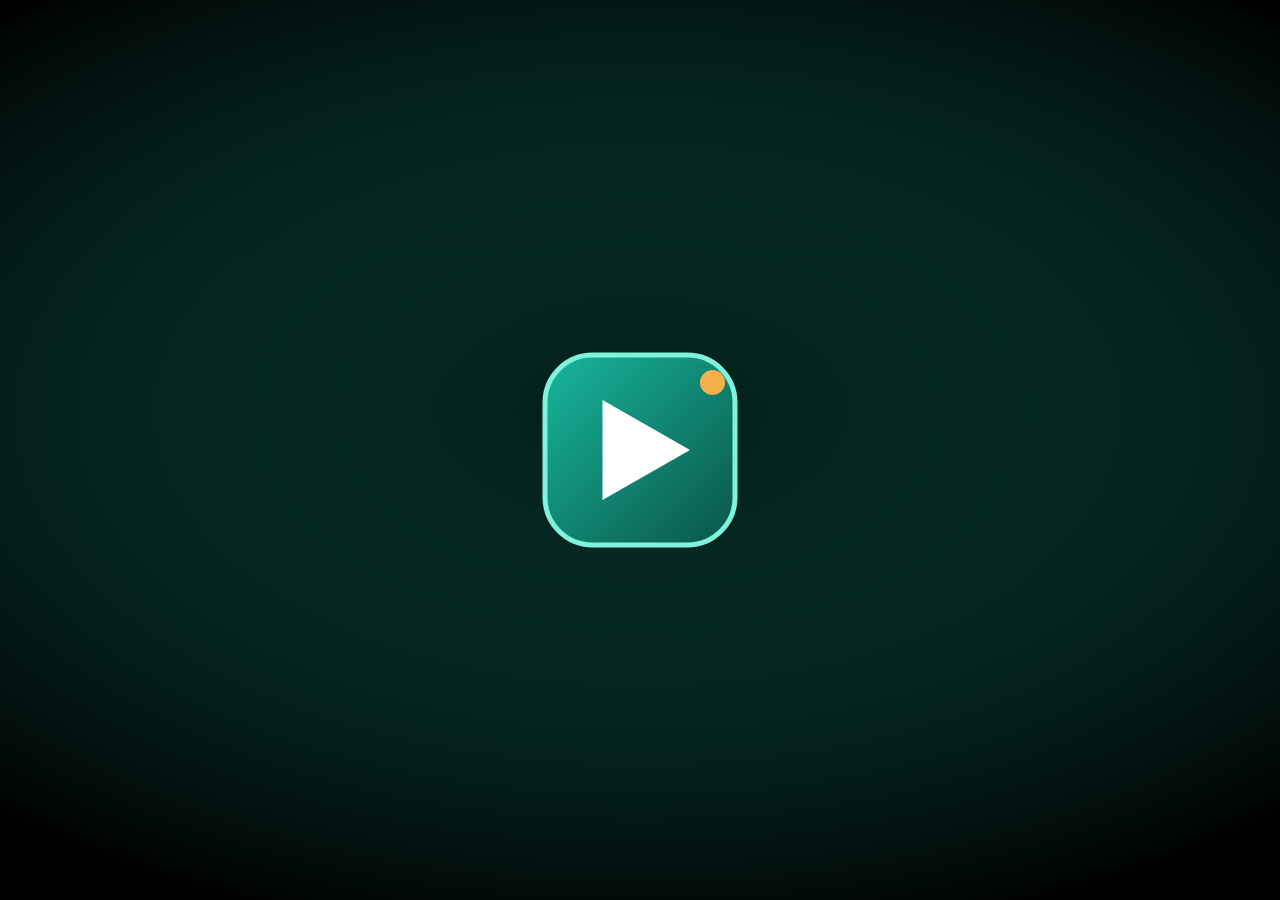
==== commit 1223ade1: "Add files via upload" ====
--- a/app/src/main/assets/index.html
+++ b/app/src/main/assets/index.html
@@ -27,7 +27,7 @@
 <body>
 <script>if(window.Android)document.documentElement.classList.add('droid')</script>
 <div id="splash"><div class="lgw"><svg class="lgr" viewBox="0 0 200 200" xmlns="http://www.w3.org/2000/svg"><circle class="lgt" cx="100" cy="100" r="94"/><circle class="lgc" cx="100" cy="100" r="94"/></svg><svg class="sl-mark" viewBox="0 0 108 108" xmlns="http://www.w3.org/2000/svg"><defs><linearGradient id="slg" x1="0" y1="0" x2="1" y2="1"><stop offset="0" stop-color="#17b79c"/><stop offset="1" stop-color="#0a5448"/></linearGradient></defs><rect x="10" y="10" width="88" height="88" rx="22" fill="url(#slg)" stroke="#7ff3dc" stroke-width="2"/><polygon points="37,32 37,76 76,54" fill="#fff"/><circle cx="85" cy="23" r="6" fill="#f5b04c"/></svg></div><div class="sl-t">وصلة <b>TV</b></div><div class="sl-v" id="slv"></div></div>
-<div id="qp"><div class="qpt">القائمة السريعة</div><div class="qpr" id="qpr"></div><div class="qph">← → تنقل · OK اختيار · رجوع: إغلاق (مرتان = خروج)</div></div>
+<div id="qp"><div class="qpt">القائمة السريعة</div><div class="qpr" id="qpr"></div><div class="qpi"><span id="qpsrc">المصدر</span><span id="qpchannel">القناة</span><span id="qpfav">المفضلة</span></div><div class="qph">← → تنقل · OK اختيار · رجوع: إغلاق (مرتان = خروج)</div></div>
 <div id="lhint"></div>
 
 <div id="updbar" class="hide">
@@ -54,13 +54,19 @@
   </aside>
   <section style="position:relative;">
     <!-- شاشة الريسيفر OSD -->
-    <div id="ldg"><div class="lgw"><svg class="lgr" viewBox="0 0 200 200" xmlns="http://www.w3.org/2000/svg"><circle class="lgt" cx="100" cy="100" r="94"/><circle class="lgc" cx="100" cy="100" r="94"/></svg><svg class="lgm" viewBox="0 0 108 108" xmlns="http://www.w3.org/2000/svg"><defs><linearGradient id="lgg" x1="0" y1="0" x2="1" y2="1"><stop offset="0" stop-color="#17b79c"/><stop offset="1" stop-color="#0a5448"/></linearGradient></defs><rect x="10" y="10" width="88" height="88" rx="22" fill="url(#lgg)" stroke="#7ff3dc" stroke-width="2"/><polygon points="37,32 37,76 76,54" fill="#fff"/><circle cx="85" cy="23" r="6" fill="#f5b04c"/></svg><b class="lgx">!</b></div><img id="ldgl" alt=""><div class="ldn" id="ldgn"></div><div class="lds" id="ldgs"></div><div class="ldh">OK إعادة المحاولة · ↑ ↓ قناة أخرى</div><div class="ldb"><button type="button" class="alt" id="ldgr">↻ إعادة المحاولة</button><button type="button" class="alt" id="ldgx">⏭ القناة التالية</button></div></div>
+    <div id="ldg"><div class="lgw"><svg class="lgr" viewBox="0 0 200 200" xmlns="http://www.w3.org/2000/svg"><circle class="lgt" cx="100" cy="100" r="94"/><circle class="lgc" cx="100" cy="100" r="94"/></svg><svg class="lgm" viewBox="0 0 108 108" xmlns="http://www.w3.org/2000/svg"><defs><linearGradient id="lgg" x1="0" y1="0" x2="1" y2="1"><stop offset="0" stop-color="#17b79c"/><stop offset="1" stop-color="#0a5448"/></linearGradient></defs><rect x="10" y="10" width="88" height="88" rx="22" fill="url(#lgg)" stroke="#7ff3dc" stroke-width="2"/><polygon points="37,32 37,76 76,54" fill="#fff"/><circle cx="85" cy="23" r="6" fill="#f5b04c"/></svg><b class="lgx">!</b></div><img id="ldgl" alt=""><div class="ldn" id="ldgn"></div><div class="lds" id="ldgs"></div><div class="ldh">OK القنوات · ↑ ↓ قناة أخرى</div><div class="ldb"><button type="button" class="alt" id="ldgr">↻ إعادة المحاولة</button><button type="button" class="alt" id="ldgx">⏭ القناة التالية</button></div></div>
     <div id="osd" class="osd-overlay">القناة: 1</div>
     <div id="rbanner"><div class="b1"><div class="rn"></div><img alt=""><div class="ri"><b></b><small></small></div></div><div class="b2"><span class="bg"></span><span class="dt"></span><span class="rc"></span></div></div>
     <div id="rnum"></div>
     <div id="rtoast"></div>
     <div id="rmenu">
-      <div class="mh"><span class="mt">📡 الريسيفر</span><span class="mg"></span><span class="mc"></span></div>
+      <div class="mh">
+        <span class="appmark" aria-label="وصلة TV"><svg viewBox="0 0 32 32" aria-hidden="true"><rect x="2" y="2" width="28" height="28" rx="8" fill="currentColor" opacity=".18"></rect><path d="M12 9v14l11-7z" fill="currentColor"></path></svg></span>
+        <b class="source-name">المصدر</b>
+        <b class="category-name">كل القنوات</b><small class="category-count">0</small>
+        <span class="mg"></span>
+        <span class="mc"></span>
+      </div>
       <div class="rhead" id="rhead"><span class="h" data-h="sources"><svg viewBox="0 0 24 24" width="22" height="22" fill="currentColor" aria-hidden="true"><rect x="3" y="3" width="8" height="8" rx="2"/><rect x="13" y="3" width="8" height="8" rx="2"/><rect x="3" y="13" width="8" height="8" rx="2"/><rect x="13" y="13" width="8" height="8" rx="2"/></svg>المصادر</span></div>
       <div class="mb">
         <div class="ml"><div class="rows"></div></div>
@@ -207,7 +213,7 @@
 <script src="js/libs.js"></script>
 <script src="js/app.js"></script>
 <script src="js/remote.js"></script>
-<script src="js/receiver.js"></script>
+<script src="js/receiver.js?v=ui-fix-20261111-2"></script>
 <script src="js/modes.js"></script>
 <script src="js/channels.js"></script>
 <script src="js/android.js"></script>
--- a/app/src/main/assets/css/receiver.css
+++ b/app/src/main/assets/css/receiver.css
@@ -5,8 +5,9 @@
 body.rcv.menu section{background:linear-gradient(160deg,#0e7c6b,#0a3b34 55%,#04120f)}
 body.rcv #player{position:absolute;inset:0;display:block;cursor:pointer}
 body.rcv #player.hide{display:none!important}
-body.rcv #player video{width:100%;height:100%;object-fit:contain;background:#000;border:0;border-radius:0;box-shadow:none;display:block}
+body.rcv #player video{width:100%;height:100%;max-height:none;object-fit:contain;background:#000;border:0;border-radius:0;box-shadow:none;display:block}
 body.rcv #player video.pvid{border:3px solid #3dc9ae;border-radius:4px;box-shadow:0 0 0 2px #06332c,0 10px 30px #000a;object-fit:cover}
+body.rcv.menu #player video.pvid{z-index:44;pointer-events:none}
 body.rcv #msg{position:absolute;bottom:150px;inset-inline:0;text-align:center;z-index:30}
 #rbanner{position:absolute;inset-inline:3%;bottom:4%;display:none;flex-direction:column;border-radius:6px;overflow:hidden;z-index:40;border:2px solid #3dc9ae;background:linear-gradient(180deg,#15a88f,#0a5448 55%,#062f28);color:#fff;box-shadow:0 10px 40px rgba(0,0,0,.6)}
 #rbanner.on{display:flex}
@@ -25,26 +26,31 @@
 #rtoast.on{display:block}
 #rmenu{position:absolute;inset:0;display:none;flex-direction:column;z-index:43;color:#fff}
 #rmenu.on{display:flex}
-#rmenu .mh{display:flex;align-items:center;gap:16px;padding:12px 28px;background:linear-gradient(90deg,#15a88f,#0a5448);border-bottom:2px solid #3dc9ae}
-#rmenu .mt{font-size:24px;font-weight:800;color:#f5b04c}
+#rmenu .mh{display:flex;align-items:center;gap:12px;padding:12px 28px;background:linear-gradient(90deg,#0c2120,#0a5448);border-bottom:2px solid rgba(61,201,174,.45)}
+#rmenu .appmark{display:grid;place-items:center;width:26px;height:26px;border-radius:8px;background:rgba(255,255,255,.06);color:#7ff3dc;box-shadow:inset 0 0 0 1px rgba(127,243,220,.2);animation:appbeat 2.5s ease-in-out infinite}
+#rmenu .source-name,#rmenu .category-name{font-size:15px;font-weight:700;color:#effffb;white-space:nowrap}
+#rmenu .category-count{font-size:11px;padding:1px 6px;border-radius:999px;background:rgba(245,176,76,.12);color:#f5d392;border:1px solid rgba(245,176,76,.28)}
 #rmenu .mg{flex:1;font-size:17px;color:#e6f7f3}
-#rmenu .mc{font-size:20px;font-weight:700;direction:ltr}
+#rmenu .mc{font-size:18px;font-weight:700;direction:ltr;color:#f5d392}
 #rmenu .mb{flex:1;display:flex;gap:26px;padding:18px 28px;min-height:0}
-#rmenu .ml{width:50%;display:flex;flex-direction:column;min-height:0;background:#04120f99;border:2px solid #1f8f7c;border-radius:4px}
-#rmenu .rows{flex:1;overflow-y:auto}
-#rmenu .r{display:flex;align-items:center;gap:12px;padding:8px 14px;border-bottom:1px solid #3dc9ae26;font-size:19px;cursor:pointer}
+#rmenu .ml{width:58%;display:flex;flex-direction:column;min-height:0;background:#04120f99;border:2px solid #1f8f7c;border-radius:4px}
+#rmenu .rows{flex:1;overflow-y:auto;padding:8px}
+#rmenu .r{display:flex;align-items:center;gap:12px;padding:8px 14px;border-bottom:1px solid #3dc9ae26;font-size:19px;cursor:pointer;border-radius:12px;margin-bottom:4px}
 #rmenu .r .n{min-width:58px;text-align:center;background:#0a5448;border-radius:3px;padding:1px 6px;direction:ltr;color:#f5b04c;font-weight:700}
-#rmenu .r .t{flex:1;min-width:0;overflow:hidden;text-overflow:ellipsis;white-space:nowrap}
+#rmenu .r .t{display:flex;align-items:center;gap:10px;flex:1;min-width:0;overflow:hidden;text-overflow:ellipsis;white-space:nowrap}
+#rmenu .r .t img{width:24px;height:24px;object-fit:contain;border-radius:6px;background:rgba(255,255,255,.08);flex:none}
+#rmenu .r .t .chname{display:block;overflow:hidden;text-overflow:ellipsis;white-space:nowrap}
 #rmenu .r .s{color:#f5b04c}
 #rmenu .r.cur .t::after{content:" ▶";color:#3dc9ae}
 #rmenu .r.sel{background:linear-gradient(90deg,#2fd1b0,#0e8a76);box-shadow:inset 0 0 0 1px #d6fff5}
-#rmenu .mp{flex:1;display:flex;flex-direction:column;gap:14px;min-width:0}
-#rmenu .pv{width:100%;aspect-ratio:16/9}
-#rmenu .mi{display:flex;align-items:center;gap:14px;padding:12px 16px;background:#04120f99;border:2px solid #1f8f7c;border-radius:4px}
+#rmenu .mp{flex:1;display:flex;flex-direction:column;gap:14px;min-width:0;width:42%;background:#04120f99;border:2px solid #1f8f7c;border-radius:4px;padding:16px;justify-content:flex-start}
+#rmenu .pv{position:relative;z-index:45;width:100%;aspect-ratio:16/9;border-radius:12px;background:transparent;pointer-events:none}
+#rmenu .mi{display:flex;align-items:center;gap:14px;padding:12px 16px;background:transparent;border:0;border-radius:0;box-shadow:none;min-height:68px;border-top:1px solid rgba(61,201,174,.22)}
 #rmenu .mi img{width:54px;height:54px;object-fit:contain;background:#ffffff22;border-radius:6px}
 #rmenu .mi b{display:block;font-size:22px}
 #rmenu .mi small{color:#d2efe9;font-size:15px}
 #rmenu .mf{display:flex;gap:26px;flex-wrap:wrap;padding:10px 28px;background:#04120f;border-top:2px solid #1f8f7c;font-size:15px}
+@keyframes appbeat{0%,100%{transform:scale(1);opacity:.82}50%{transform:scale(1.12);opacity:1}}
 #rmenu .mf u{display:inline-block;width:14px;height:14px;border-radius:50%;margin-inline-end:8px;vertical-align:-2px}
 #rmenu .c1{background:#e53935}#rmenu .c2{background:#43a047}#rmenu .c3{background:#fdd835}#rmenu .c4{background:#1e88e5}
 #rexit{position:absolute;top:16px;inset-inline-start:16px;z-index:52;display:none;padding:7px 14px;border-radius:4px;cursor:pointer;background:#04201b;color:#fff;border:2px solid #3dc9ae}
@@ -73,8 +79,9 @@
 /* ----- تحسين الصف المحدد: نص داكن واضح + رقم ثابت + هوامش آمنة + تمرير الاسم الطويل ----- */
 #rmenu .mh,#rmenu .mb,#rmenu .mf,#rmenu .tabs,#rmenu .rhead{padding-inline:var(--w-safe)}
 #rmenu .r .n{flex:none;min-width:76px;box-sizing:border-box}
-#rmenu .r .t{display:block}
-#rmenu .r .t>span{display:inline-block;white-space:nowrap}
+#rmenu .r .t{display:flex;align-items:center}
+#rmenu .r .t>span{display:block;white-space:nowrap;min-width:0}
+#rmenu .r .t .chname{flex:1}
 #rmenu .r.sel{background:linear-gradient(90deg,#f5b04c,#ffd27a);color:#1a1100;font-weight:800;outline:3px solid #fff;outline-offset:-3px;box-shadow:0 0 0 3px #f5b04c66}
 #rmenu .r.sel .n{background:#04201b;color:#f5b04c}
 #rmenu .r.sel .s,#rmenu .r.cur.sel .t::after{color:#7a3d00}
--- a/app/src/main/assets/css/quickpanel.css
+++ b/app/src/main/assets/css/quickpanel.css
@@ -1,12 +1,17 @@
 /* ===== القائمة السريعة (زر رجوع من البث) + تلميح البث ===== */
-#qp{display:none;position:fixed;inset-inline:0;bottom:0;z-index:90;flex-direction:column;gap:12px;padding:18px var(--w-safe) 22px;background:linear-gradient(180deg,#0a544899,#04120ff2);border-top:2px solid var(--w-acc);color:var(--w-ink)}
+#qp{display:none;position:fixed;inset-inline:0;bottom:0;z-index:90;flex-direction:column;gap:10px;padding:14px var(--w-safe) 18px;background:linear-gradient(180deg,#071815,#03120f 32%,#020b0a);border-top:2px solid rgba(61,201,174,.45);color:var(--w-ink)}
 #qp.on{display:flex}
-#qp .qpt{font-size:20px;font-weight:800;color:var(--w-gold)}
-#qp .qpr{display:flex;gap:12px;justify-content:center;flex-wrap:wrap}
-#qp .qb{display:flex;flex-direction:column;align-items:center;gap:6px;min-width:118px;padding:14px 12px;border-radius:var(--w-r-lg);border:3px solid transparent;background:#04201bcc;font-size:var(--w-fs);cursor:pointer}
-#qp .qb i{font-style:normal;font-size:34px}
-#qp .qb.sel{border-color:var(--w-gold);background:var(--w-g1);box-shadow:0 0 0 6px rgba(245,176,76,.28);transform:scale(1.06)}
-#qp .qph{font-size:14px;color:var(--w-mute);text-align:center}
-#lhint{position:fixed;bottom:5vh;inset-inline:0;margin:auto;width:max-content;max-width:90vw;padding:9px 22px;border-radius:999px;background:#04201bd9;color:#d2efe9;font-size:var(--w-fs);z-index:50;opacity:0;pointer-events:none;transition:opacity .35s}
+#qp .qpt{font-size:18px;font-weight:800;color:var(--w-gold);letter-spacing:.5px}
+#qp .qpr{display:flex;gap:12px;justify-content:center;flex-wrap:wrap;padding-top:2px}
+#qp .qb{display:flex;flex-direction:column;align-items:center;gap:6px;min-width:110px;padding:12px 10px;border-radius:var(--w-rm);border:1px solid rgba(127,243,220,.18);background:rgba(4,32,27,.75);font-size:var(--w-fs);cursor:pointer;transition:transform .2s ease,border-color .2s ease,box-shadow .2s ease,opacity .2s ease}
+#qp .qb i{font-style:normal;font-size:28px;line-height:1}
+#qp .qb span{display:block;max-width:100%;text-align:center;white-space:nowrap;overflow:hidden;text-overflow:ellipsis}
+#qp .qb.sel{border-color:var(--w-focus);background:linear-gradient(180deg,#0f5a4f,#082922);box-shadow:0 0 0 3px rgba(245,176,76,.22),0 10px 24px rgba(0,0,0,.22);transform:translateY(-2px) scale(1.02)}
+#qp .qph{font-size:13px;color:#8ec7b8;text-align:center}
+#qpsrc,#qpchannel,#qpfav{display:inline-flex;align-items:center;justify-content:center;min-height:20px;padding:0 10px;border-radius:999px;background:rgba(7,25,22,.5);border:1px solid rgba(127,243,220,.18);color:#d9efe9;font-size:12px;line-height:1.4}
+#qpsrc::before,#qpchannel::before,#qpfav::before{content:"";display:inline-block;width:6px;height:6px;border-radius:50%;margin-inline-end:6px;background:currentColor;opacity:.8}
+#qpsrc{color:#9fe8da}#qpchannel{color:#f5d192}#qpfav{color:#f1a65c}
+#qp .qpi{display:flex;gap:8px;justify-content:center;flex-wrap:wrap}
+#lhint{position:fixed;bottom:5vh;inset-inline:0;margin:auto;width:max-content;max-width:90vw;padding:9px 22px;border-radius:999px;background:rgba(4,32,27,.88);color:#d2efe9;font-size:var(--w-fs);z-index:50;opacity:0;pointer-events:none;transition:opacity .35s;border:1px solid rgba(127,243,220,.2)}
 #lhint.on{opacity:1}
 body.menu #lhint,body.vod #lhint{display:none}
--- a/app/src/main/assets/css/look.css
+++ b/app/src/main/assets/css/look.css
@@ -1,68 +1,77 @@
-/* ===== look.css (15.1.0): لغة بصرية موحّدة =====
-   أساس أسود + شعار متحرك في كل حالة انتقالية، بطاقات متطابقة، ثلاثة مقاسات للزوايا (8 / 16 / 24 + أقراص)، إطار تركيز ذهبي واحد. */
-:root{
-  --w-rs:8px;--w-rm:16px;--w-rl:24px;--w-focus:#f5b04c;
-  --w-card:linear-gradient(180deg,#04201bcc,#03120fe6);--w-card-bd:rgba(61,201,174,.38);
-  --w-black:radial-gradient(ellipse at 50% 42%,rgba(14,124,107,.20) 0,#000 62%);
-  --idle-art:url("data:image/svg+xml,%3Csvg xmlns=%22http://www.w3.org/2000/svg%22 viewBox=%220 0 640 360%22%3E%3Cdefs%3E%3CradialGradient id=%22g%22 cx=%2250%25%22 cy=%2246%25%22 r=%2260%25%22%3E%3Cstop offset=%220%22 stop-color=%22%230e7c6b%22 stop-opacity=%22.22%22/%3E%3Cstop offset=%221%22 stop-color=%22%23000%22/%3E%3C/radialGradient%3E%3ClinearGradient id=%22l%22 x1=%220%22 y1=%220%22 x2=%221%22 y2=%221%22%3E%3Cstop offset=%220%22 stop-color=%22%2317b79c%22/%3E%3Cstop offset=%221%22 stop-color=%22%230a5448%22/%3E%3C/linearGradient%3E%3C/defs%3E%3Crect width=%22640%22 height=%22360%22 fill=%22%23000%22/%3E%3Crect width=%22640%22 height=%22360%22 fill=%22url%28%23g%29%22/%3E%3Crect x=%22282%22 y=%22142%22 width=%2276%22 height=%2276%22 rx=%2219%22 fill=%22url%28%23l%29%22 stroke=%22%237ff3dc%22 stroke-width=%222%22/%3E%3Cpolygon points=%22305%2C160 305%2C200 340%2C180%22 fill=%22%23fff%22/%3E%3Ccircle cx=%22349%22 cy=%22153%22 r=%225%22 fill=%22%23f5b04c%22/%3E%3C/svg%3E");
-}
-
-/* ---- الشعار المتحرك: حلقة رفيعة تدور وتتغير ألوانها، والشعار يخفق ببطء ---- */
-.lgw{position:relative;width:min(24vh,176px);aspect-ratio:1;display:grid;place-items:center}
-.lgw .lgr{position:absolute;inset:0;width:100%;height:100%;animation:lgspin 2.6s linear infinite}
-.lgw .lgr circle{fill:none;stroke-width:3;stroke-linecap:round}
-.lgw .lgt{stroke:rgba(255,255,255,.12)}
-.lgw .lgc{stroke-dasharray:170 421;animation:lgcol 6s linear infinite}
-.lgw .sl-mark,.lgw .lgm{width:60%;height:60%;animation:lgbeat 3.4s ease-in-out infinite}
-@keyframes lgspin{to{transform:rotate(360deg)}}
-@keyframes lgbeat{0%,100%{transform:scale(1);opacity:.9}50%{transform:scale(1.08);opacity:1}}
-@keyframes lgcol{0%,100%{stroke:#3dc9ae}25%{stroke:#7ff3dc}50%{stroke:#f5b04c}75%{stroke:#ff8f6b}}
-@keyframes slpop{from{transform:scale(.7);opacity:0}to{transform:scale(1);opacity:1}}
-@keyframes slfade{to{opacity:1}}
-.lgw .lgx{display:none;position:absolute;right:4%;bottom:4%;width:28%;aspect-ratio:1;border-radius:50%;background:#e5484d;color:#fff;border:3px solid #000;place-items:center;font-size:clamp(16px,3vh,24px);font-weight:800}
-@media (prefers-reduced-motion:reduce){.lgw .lgr,.lgw .lgc,.lgw .sl-mark,.lgw .lgm{animation:none}}
-
-/* ---- الإقلاع ---- */
-#splash{background:var(--w-black),#000;gap:0}
-#splash .lgw{animation:slpop .9s ease-out both}
-#splash .sl-t{margin-top:28px;font-size:32px;font-weight:800;letter-spacing:1px;opacity:0;animation:slfade .8s .5s ease-out forwards}
-#splash .sl-v{margin-top:10px;font-size:14px;color:#7fa8a0;min-height:18px;opacity:0;animation:slfade .8s .8s ease-out forwards}
-
-/* ---- الانتظار بين القنوات والفشل: أسود + شعار، بلا فوضى ---- */
-#ldg{background:var(--w-black),#000!important;gap:0}
-#ldg .lgw{width:min(20vh,140px)}
-#ldg img{display:none!important}
-#ldg .ldn{margin-top:24px;font-size:clamp(18px,2.3vw,26px);font-weight:700;color:#d9efe9;max-width:80%;line-height:1.4}
-#ldg .lds{margin-top:8px;font-size:clamp(15px,1.8vw,19px);color:#8fb9b0;max-width:80%}
-#ldg .lds:empty{display:none}
-#ldg .ldh{display:none;margin-top:14px;font-size:15px;color:#7fa8a0}
-body.tv #ldg.bad .ldh{display:block}
-#ldg.bad .lds{color:#ffb4b4;font-size:clamp(18px,2.2vw,22px);font-weight:700}
-#ldg.bad .lgr circle{animation:none;stroke:#e5484d}
-#ldg.bad .lgr{animation-play-state:paused;opacity:.55}
-#ldg.bad .lgm{animation:none;opacity:.45}
-#ldg.bad .lgx{display:grid}
-#ldg .ldb{margin-top:16px;gap:12px}
-#ldg .ldb button{min-width:140px;min-height:46px;font-size:17px;border-radius:999px}
-body.tv #ldg.bad .ldb{display:none!important}
-
-/* ---- بطاقتان متطابقتان: القائمة + المعاينة ---- */
-#rmenu .mb{align-items:stretch;gap:24px}
-#rmenu .ml,#rmenu .mp{border:1px solid var(--w-card-bd);border-radius:var(--w-rm);background:var(--w-card);box-shadow:0 12px 34px rgba(0,0,0,.4);overflow:hidden}
-#rmenu .mp{padding:16px;gap:16px;justify-content:flex-start}
-#rmenu .pv{border-radius:12px;background:#000}
-#rmenu .mi{background:transparent;border:0;border-radius:0;box-shadow:none;padding:14px 0 0;border-top:1px solid rgba(61,201,174,.22)}
-body.rcv #player video.pvid{border:0;border-radius:12px;box-shadow:none}
-#rmenu .rows{padding:8px}
-#rmenu .r{border-bottom:0;border-radius:12px;margin-bottom:4px}
-#rmenu .r.sel{background:linear-gradient(90deg,#12a58d,#0b6154);color:#fff;font-weight:800;outline:3px solid var(--w-focus);outline-offset:-3px;box-shadow:0 0 0 4px rgba(245,176,76,.22)}
-#rmenu .rhead .h svg{vertical-align:-5px;margin-inline-end:8px}
-
-/* ---- الحواف: ثلاثة مقاسات فقط ---- */
-#rbanner{border-radius:var(--w-rm)}
-#rbanner .rn{border-radius:var(--w-rs)}
-#rnum{border-radius:var(--w-rm)}
-#rtoast,#rexit{border-radius:999px}
-#qp{border-top-left-radius:var(--w-rl);border-top-right-radius:var(--w-rl)}
-#st .snv button{border-radius:var(--w-rm)}
-#st .snv button.on{border-color:var(--w-focus)}
+/* ===== look.css (15.1.0): لغة بصرية موحّدة =====
+   أساس أسود + شعار متحرك في كل حالة انتقالية، بطاقات متطابقة، ثلاثة مقاسات للزوايا (8 / 16 / 24 + أقراص)، إطار تركيز ذهبي واحد. */
+:root{
+  --w-rs:8px;--w-rm:16px;--w-rl:24px;--w-focus:#f5b04c;
+  --w-card:linear-gradient(180deg,#04201bcc,#03120fe6);--w-card-bd:rgba(61,201,174,.38);
+  --w-black:radial-gradient(ellipse at 50% 42%,rgba(14,124,107,.20) 0,#000 62%);
+  --idle-art:url("data:image/svg+xml,%3Csvg xmlns=%22http://www.w3.org/2000/svg%22 viewBox=%220 0 640 360%22%3E%3Cdefs%3E%3CradialGradient id=%22g%22 cx=%2250%25%22 cy=%2246%25%22 r=%2260%25%22%3E%3Cstop offset=%220%22 stop-color=%22%230e7c6b%22 stop-opacity=%22.22%22/%3E%3Cstop offset=%221%22 stop-color=%22%23000%22/%3E%3C/radialGradient%3E%3ClinearGradient id=%22l%22 x1=%220%22 y1=%220%22 x2=%221%22 y2=%221%22%3E%3Cstop offset=%220%22 stop-color=%22%2317b79c%22/%3E%3Cstop offset=%221%22 stop-color=%22%230a5448%22/%3E%3C/linearGradient%3E%3C/defs%3E%3Crect width=%22640%22 height=%22360%22 fill=%22%23000%22/%3E%3Crect width=%22640%22 height=%22360%22 fill=%22url%28%23g%29%22/%3E%3Crect x=%22282%22 y=%22142%22 width=%2276%22 height=%2276%22 rx=%2219%22 fill=%22url%28%23l%29%22 stroke=%22%237ff3dc%22 stroke-width=%222%22/%3E%3Cpolygon points=%22305%2C160 305%2C200 340%2C180%22 fill=%22%23fff%22/%3E%3Ccircle cx=%22349%22 cy=%22153%22 r=%225%22 fill=%22%23f5b04c%22/%3E%3C/svg%3E");
+}
+
+/* ---- الشعار المتحرك: حلقة رفيعة تدور وتتغير ألوانها، والشعار يخفق ببطء ---- */
+.lgw{position:relative;width:min(24vh,176px);aspect-ratio:1;display:grid;place-items:center}
+.lgw .lgr{position:absolute;inset:0;width:100%;height:100%;animation:lgspin 2.6s linear infinite}
+.lgw .lgr circle{fill:none;stroke-width:3;stroke-linecap:round}
+.lgw .lgt{stroke:rgba(255,255,255,.12)}
+.lgw .lgc{stroke-dasharray:170 421;animation:lgcol 6s linear infinite}
+.lgw .sl-mark,.lgw .lgm{width:60%;height:60%;animation:lgbeat 3.4s ease-in-out infinite}
+@keyframes lgspin{to{transform:rotate(360deg)}}
+@keyframes lgbeat{0%,100%{transform:scale(1);opacity:.9}50%{transform:scale(1.08);opacity:1}}
+@keyframes lgcol{0%,100%{stroke:#3dc9ae}25%{stroke:#7ff3dc}50%{stroke:#f5b04c}75%{stroke:#ff8f6b}}
+@keyframes slpop{from{transform:scale(.7);opacity:0}to{transform:scale(1);opacity:1}}
+@keyframes slfade{to{opacity:1}}
+.lgw .lgx{display:none;position:absolute;right:4%;bottom:4%;width:28%;aspect-ratio:1;border-radius:50%;background:#e5484d;color:#fff;border:3px solid #000;place-items:center;font-size:clamp(16px,3vh,24px);font-weight:800}
+@media (prefers-reduced-motion:reduce){.lgw .lgr,.lgw .lgc,.lgw .sl-mark,.lgw .lgm{animation:none}}
+
+/* ---- الإقلاع ---- */
+#splash{background:var(--w-black),#000;gap:0}
+#splash .lgw{animation:slpop .9s ease-out both}
+#splash .sl-t{margin-top:28px;font-size:32px;font-weight:800;letter-spacing:1px;opacity:0;animation:slfade .8s .5s ease-out forwards}
+#splash .sl-v{margin-top:10px;font-size:14px;color:#7fa8a0;min-height:18px;opacity:0;animation:slfade .8s .8s ease-out forwards}
+
+/* ---- الانتظار بين القنوات والفشل: أسود + شعار، بلا فوضى ---- */
+#ldg{background:var(--w-black),#000!important;gap:0}
+#ldg .lgw{width:min(20vh,140px)}
+#ldg img{display:none!important}
+#ldg .ldn{margin-top:18px;font-size:clamp(16px,1.8vw,22px);font-weight:600;color:#d9efe9;max-width:80%;line-height:1.4}
+#ldg .lds{margin-top:8px;padding:8px 18px;border:1px solid rgba(255,255,255,.1);border-radius:999px;background:rgba(0,0,0,.32);font-size:clamp(14px,1.5vw,17px);color:#a7c7c0;max-width:80%;line-height:1.4}
+#ldg .lds:empty{display:none}
+#ldg .ldh{display:none;margin-top:10px;font-size:13px;color:#7fa8a0}
+body.tv #ldg.bad .ldh{display:block}
+#ldg.bad .lds{border-color:rgba(229,72,77,.28);background:rgba(90,18,22,.24);color:#ffc4c6;font-size:clamp(15px,1.7vw,19px);font-weight:700}
+#ldg.bad .lgr circle{animation:none;stroke:#e5484d}
+#ldg.bad .lgr{animation-play-state:paused;opacity:.55}
+#ldg.bad .lgm{animation:none;opacity:.45}
+#ldg.bad .lgx{display:grid}
+#ldg .ldb{margin-top:12px;gap:10px}
+#ldg .ldb button{min-width:132px;min-height:42px;font-size:15px;border-radius:999px}
+body.tv #ldg.bad .ldb{display:none!important}
+
+/* ---- بطاقتان متطابقتان: القائمة + المعاينة ---- */
+#rmenu .mb{align-items:stretch;gap:24px}
+#rmenu .ml,#rmenu .mp{border:1px solid var(--w-card-bd);border-radius:var(--w-rm);background:var(--w-card);box-shadow:0 12px 34px rgba(0,0,0,.4);overflow:hidden}
+#rmenu .mp{padding:16px;gap:16px;justify-content:flex-start}
+#rmenu .pv{border-radius:12px;background:transparent}
+#rmenu .mi{background:transparent;border:0;border-radius:0;box-shadow:none;padding:14px 0 0;border-top:1px solid rgba(61,201,174,.22)}
+body.rcv #player video.pvid{border:0;border-radius:12px;box-shadow:none}
+#rmenu .rows{padding:8px}
+#rmenu .r{border-bottom:0;border-radius:12px;margin-bottom:4px}
+#rmenu .r.sel{background:linear-gradient(90deg,#12a58d,#0b6154);color:#fff;font-weight:800;outline:3px solid var(--w-focus);outline-offset:-3px;box-shadow:0 0 0 4px rgba(245,176,76,.22)}
+#rmenu .rhead .h svg{vertical-align:-5px;margin-inline-end:8px}
+
+@media (max-width:640px){
+  #rmenu .mb{flex-direction:column;gap:10px;overflow:auto}
+  #rmenu .ml{width:100%;flex:1 1 58%}
+  #rmenu .mp{width:100%;flex:1 1 42%;min-height:0;padding:10px;gap:8px}
+  #rmenu .pv{width:100%;aspect-ratio:16/9}
+  #rmenu .mi{min-height:48px;padding:8px 0}
+  #rmenu .mi img{width:40px;height:40px}
+}
+
+/* ---- الحواف: ثلاثة مقاسات فقط ---- */
+#rbanner{border-radius:var(--w-rm)}
+#rbanner .rn{border-radius:var(--w-rs)}
+#rnum{border-radius:var(--w-rm)}
+#rtoast,#rexit{border-radius:999px}
+#qp{border-top-left-radius:var(--w-rl);border-top-right-radius:var(--w-rl)}
+#st .snv button{border-radius:var(--w-rm)}
+#st .snv button.on{border-color:var(--w-focus)}
